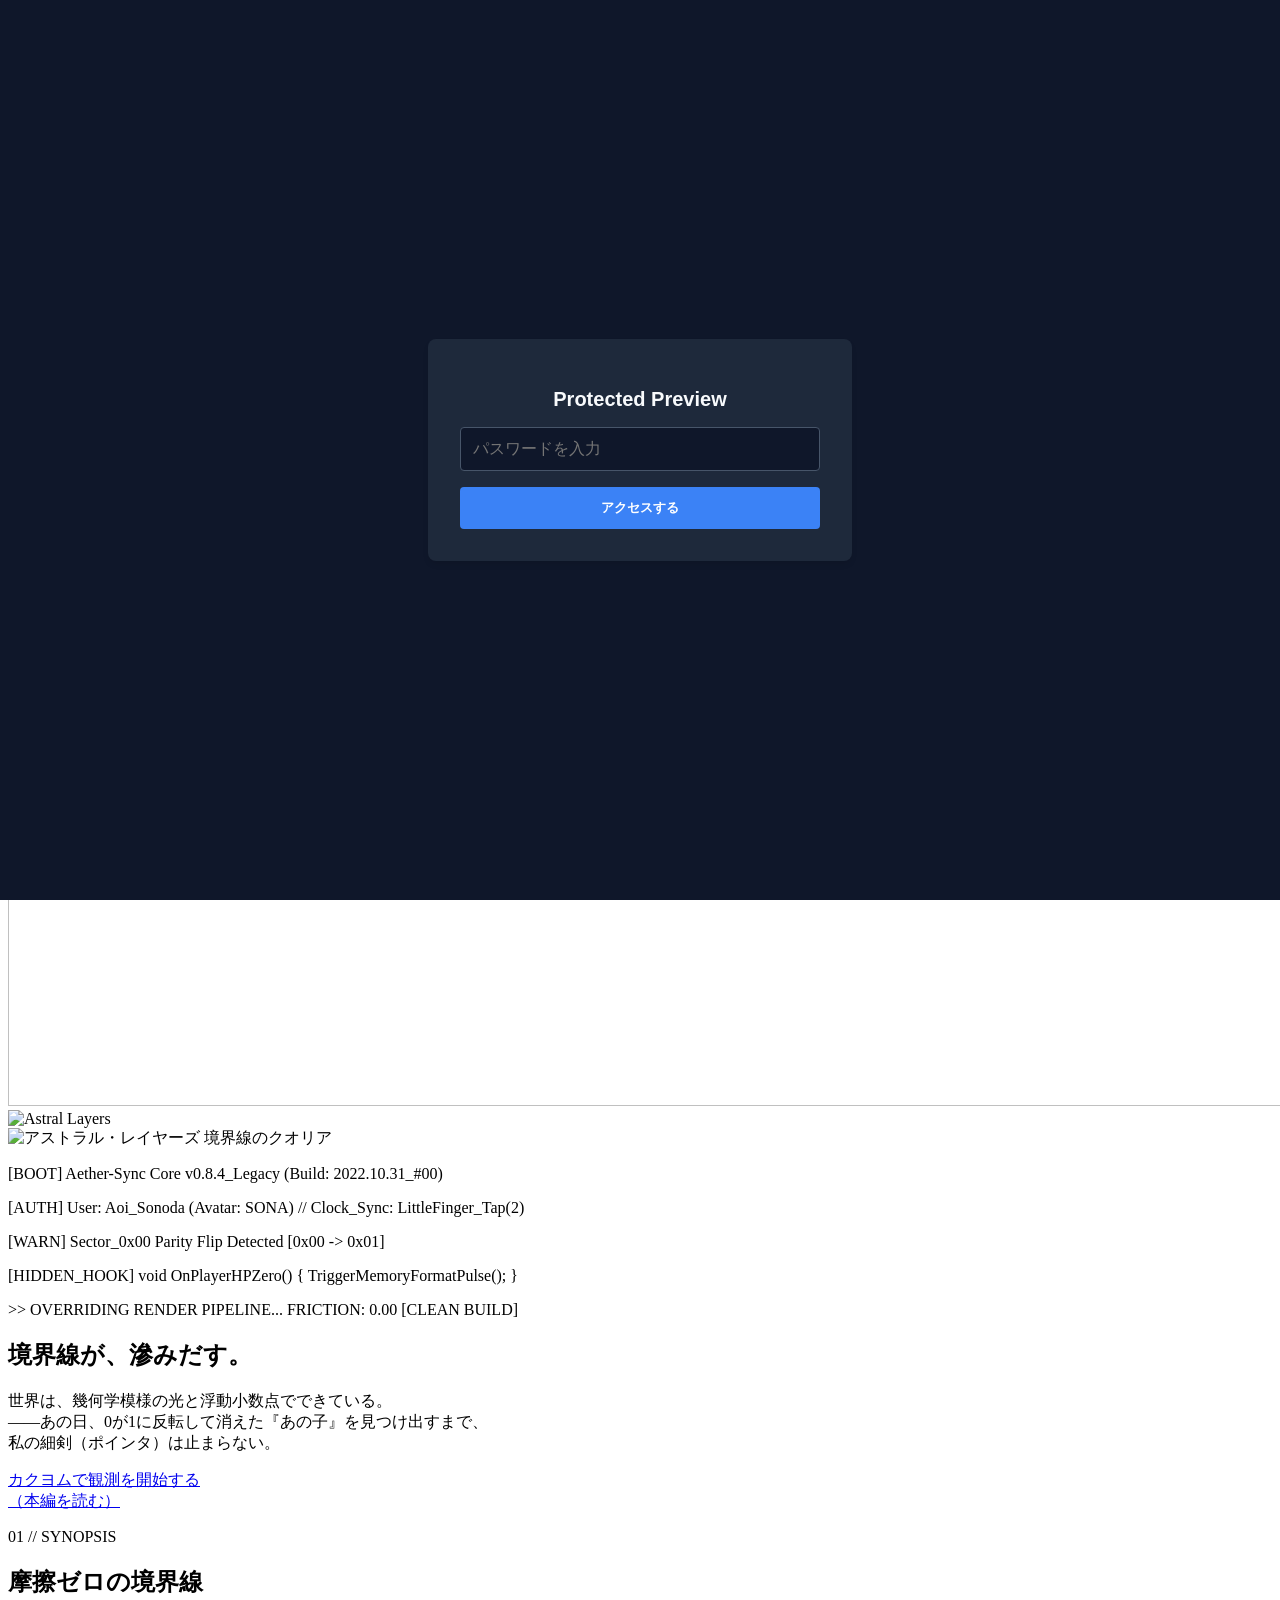
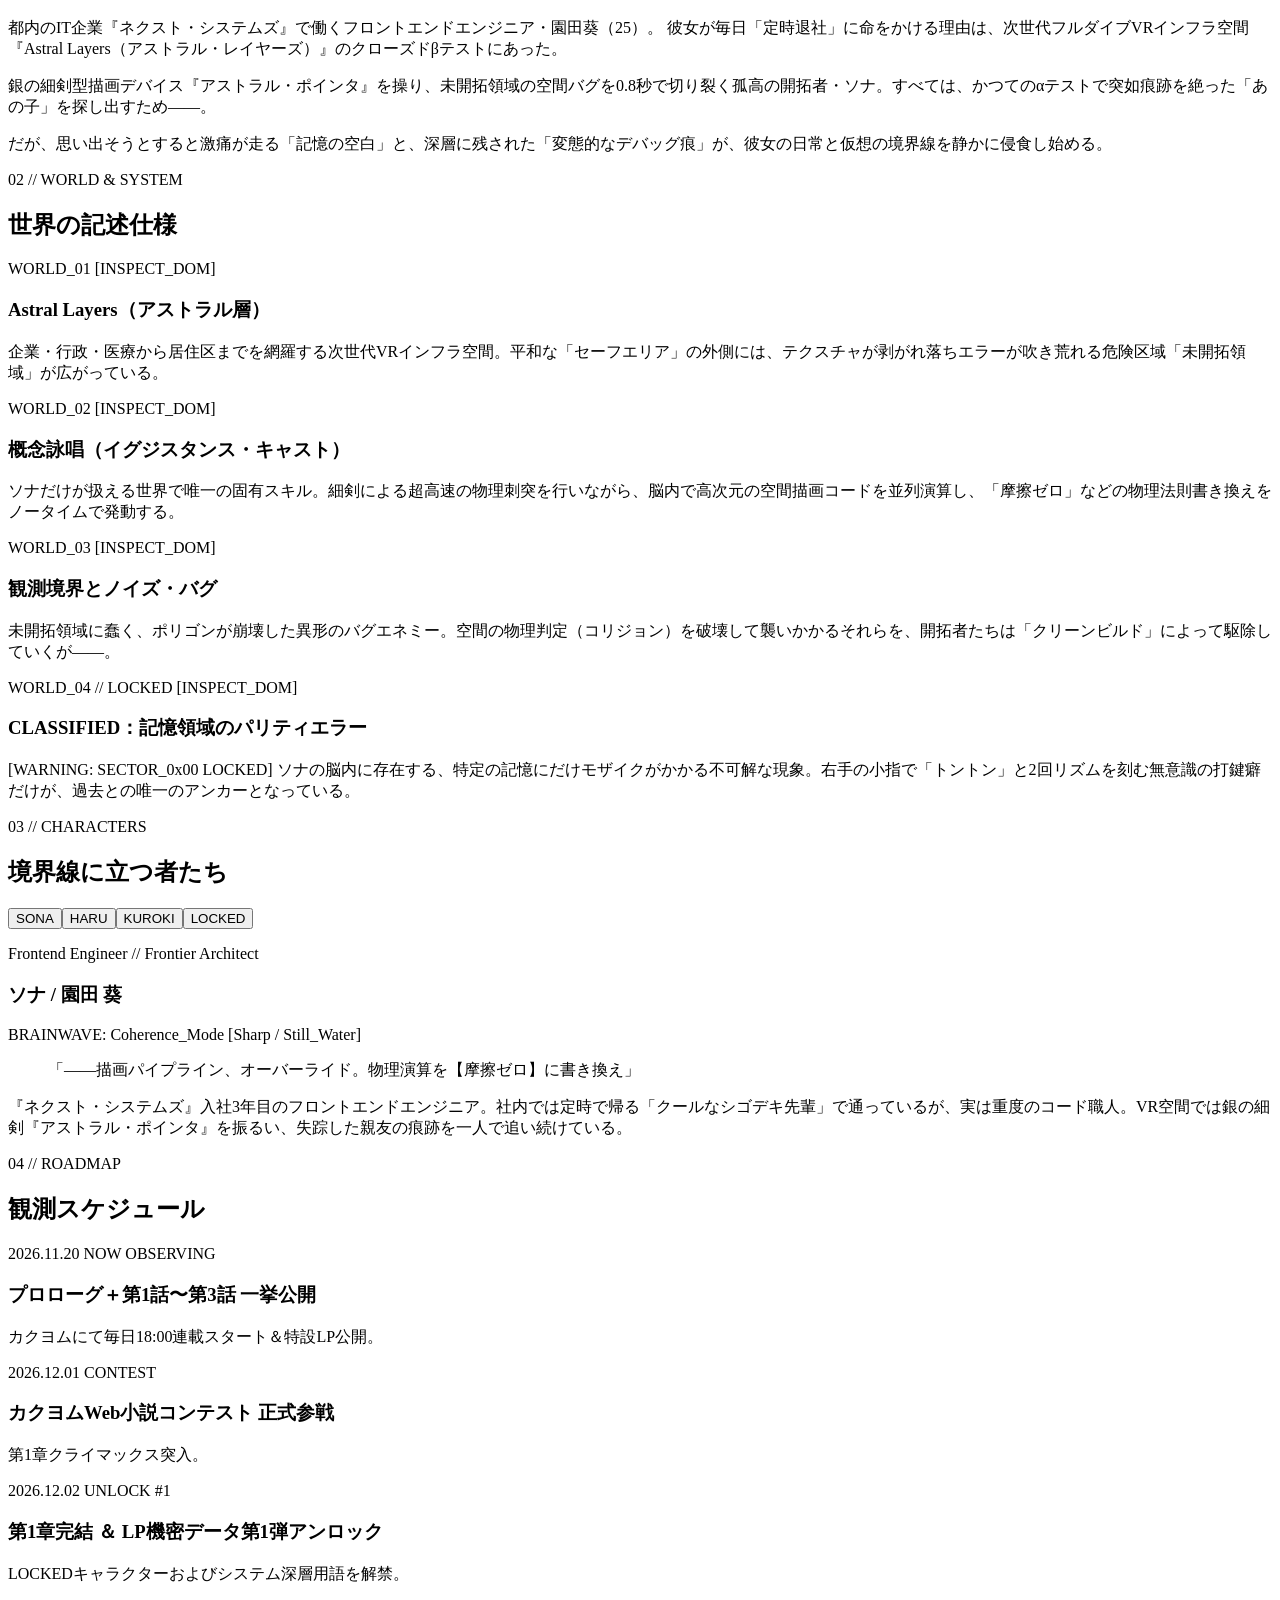
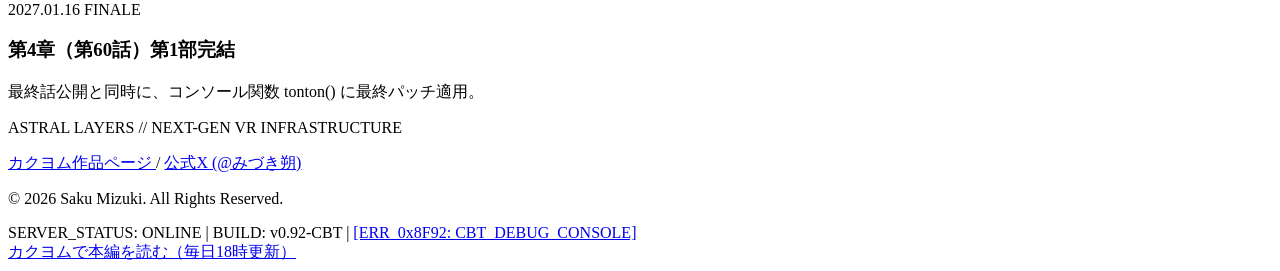
==== index.html @ a43649a4 "Clean build deploy: Astral Layers LP" ====
<!DOCTYPE html><html lang="ja" class="scroll-smooth"> <head><!-- 
====================================================================
[AETHER-SYNC CORE v0.8.4_Legacy] KERNEL DUMP LOG
TIMESTAMP: 2022-10-31 23:59:59.992 [PHANTOM_TIME_FREEZE]
====================================================================
《——CRITICAL_ALERT: 0x7F4A_MEM_CORRUPT》
《SYS_ERR: [0xR_DATA] OVERLAP_NOISE_DETECTED》
《PARITY_CHECK_FAILED // THREAD_ID: #00_REF_S_R》
《WARNING: QUANTUM_STATE_ENTANGLE_SPIKE // BIT_FLIP_DETECTED [0x00 -> 0x01]》
《0x0000_PROTECT_SYS: DUMPING_MEMORY_STATE...》

[UNHANDLED_QUALIA_PACKET]
>> BASE64_PAYLOAD: 44CS44Gf44GZ44GR44Gm44CC44K944OK44Gh44KD44KT44CC44KP44Gf44GX44CB44Ga44Gj44Go44CC44GC44OK44Gf44Gu44CM4paI4paI4paI44CN44Gu44GG44KJ44Gr44GE44KL44KI44CD

《ERR_0x8F92: POINTER_ONLY_DETECTED. CORE_DATA_DIVERGED_IN_P2P_NODES.》
《REQ: QRF_PINGBACK_FROM_PHYSICAL_ENTITY // SESSION_KEY: RAY_S_03XX [MASKED]》
《ROOT_CLIENT: W.O.F. // Project_HEXAGON [⬡]》
====================================================================
--><meta charset="UTF-8"><meta name="viewport" content="width=device-width, initial-scale=1.0"><title>『Astral Layers（アストラル・レイヤーズ）』特設サイト | みづき 朔</title><meta name="description" content="世界は、幾何学模様の光と浮動小数点でできている。フルダイブ型次世代VRインフラ空間『Astral Layers（アストラル・レイヤーズ）』特設サイト。"><link rel="canonical" href="https://saku-mzk.github.io/al"><link rel="icon" type="image/svg+xml" href="/al/favicon.ico"><!-- Open Graph / Facebook / LINE / Discord --><meta property="og:type" content="website"><meta property="og:url" content="https://saku-mzk.github.io/al"><meta property="og:title" content="『Astral Layers（アストラル・レイヤーズ）』特設サイト | みづき 朔"><meta property="og:description" content="世界は、幾何学模様の光と浮動小数点でできている。フルダイブ型次世代VRインフラ空間『Astral Layers（アストラル・レイヤーズ）』特設サイト。"><meta property="og:image" content="https://saku-mzk.github.io/al/ogp.png"><meta property="og:site_name" content="『Astral Layers』特設サイト"><meta property="og:locale" content="ja_JP"><!-- X (Twitter) Card (大きい画像カード表示) --><meta name="twitter:card" content="summary_large_image"><meta name="twitter:title" content="『Astral Layers（アストラル・レイヤーズ）』特設サイト | みづき 朔"><meta name="twitter:description" content="世界は、幾何学模様の光と浮動小数点でできている。フルダイブ型次世代VRインフラ空間『Astral Layers（アストラル・レイヤーズ）』特設サイト。"><meta name="twitter:image" content="https://saku-mzk.github.io/al/ogp.png"><!-- Google Fonts --><link rel="preconnect" href="https://fonts.googleapis.com"><link rel="preconnect" href="https://fonts.gstatic.com" crossorigin><link href="https://fonts.googleapis.com/css2?family=Shippori+Mincho+B1:wght@600;700;800&family=Zen+Kaku+Gothic+New:wght@400;500;700&display=swap" rel="stylesheet"><!-- Google Analytics 4 (GA4) --><script async src="https://www.googletagmanager.com/gtag/js?id=G-NSH1WFFNCN"></script><script>(function(){const GA_MEASUREMENT_ID = "G-NSH1WFFNCN";

      window.dataLayer = window.dataLayer || [];
      function gtag() {
        dataLayer.push(arguments);
      }
      gtag("js", new Date());
      gtag("config", GA_MEASUREMENT_ID);
    })();</script><!-- ギミック②：世界記述＆シャドウ・プロキシ疑似コード（F12ソース閲覧用） --><script>
      /*
       * [DEPRECATED_V0.8_LEGACY_REF_2022]
       * MODULE: ExistenceCast_Override.ts
       * AUTHOR: Architect_Sona // PATCHED_BY: Dev_Anchor_0x4B
       */
      function ExistenceCast_CleanBuild(targetCollision, pointerVector) {
        if (window.RightLittleFinger?.tapCount === 2) {
          return "RenderPipeline.override({ friction: 0.00, curve: 'Bezier_Precision' })";
        }
      }
      const _0xdead =
        "OnPlayerHPZero() -> TriggerMemoryFormatPulse(SECTOR_0x00_TO_0x01)";
      function ShadowProxy_Shield(user_Sona, companion_Core) {
        const _spoof = { blameTarget: "Debugger_Haru_QuantumPatch_Error" };
        if (user_Sona?.brainWaveLoad > 0.98) {
          console.warn(
            "……俺の居ないところで、勝手に追い詰められてんじゃねぇよ",
          );
        }
      }
    </script><link rel="stylesheet" href="/al/_astro/index.BtyaP07_.css"></head> <body class="bg-[#010f1b] text-white font-sans"> <!-- パスワード保護オーバーレイ（画面全体を覆う一枚の幕） -->
    <div id="lock-screen" style="position: fixed; inset: 0; z-index: 9999; display: flex; flex-direction: column; align-items: center; justify-content: center; font-family: sans-serif; background-color: #0f172a; color: #f8fafc; padding: 1rem;"> <div style="padding: 2rem; border-radius: 8px; background-color: #1e293b; box-shadow: 0 4px 6px -1px rgb(0 0 0 / 0.1); width: 100%; max-width: 360px;"> <h2 style="margin-bottom: 1rem; font-size: 1.25rem; text-align: center;">
Protected Preview
</h2> <div style="display: flex; flex-direction: column; gap: 1rem;"> <input type="password" id="password-input" placeholder="パスワードを入力" style="padding: 0.75rem; border-radius: 4px; border: 1px solid #475569; background-color: #0f172a; color: #fff; font-size: 1rem;"> <button type="button" id="login-btn" style="padding: 0.75rem; border-radius: 4px; border: none; background-color: #3b82f6; color: #fff; font-weight: bold; cursor: pointer;">
アクセスする
</button> <p id="error-msg" style="color: #ef4444; font-size: 0.875rem; text-align: center; margin: 0; display: none;">
パスワードが違います
</p> </div> </div> </div>

    <script>(function(){const SITE_PASSWORD = "secret";

      // 既に認証済みの場合は、即座にオーバーレイを非表示にする
      if (sessionStorage.getItem('al_auth') === 'true') {
        const lockScreen = document.getElementById('lock-screen');
        if (lockScreen) lockScreen.style.display = 'none';
      }

      function handleLogin() {
        const input = document.getElementById('password-input').value;
        if (input === SITE_PASSWORD) {
          sessionStorage.setItem('al_auth', 'true');
          const lockScreen = document.getElementById('lock-screen');
          if (lockScreen) lockScreen.style.display = 'none';
        } else {
          document.getElementById('error-msg').style.display = 'block';
        }
      }

      document.getElementById('login-btn').addEventListener('click', handleLogin);
      document.getElementById('password-input').addEventListener('keydown', (e) => {
        if (e.key === 'Enter') handleLogin();
      });
    })();</script> <main> <!-- SEC-01: ファーストビュー --> <section id="sec-01" class="relative w-full mx-auto min-h-screen xl:min-h-0 md:aspect-video md:max-h-[1080px] flex items-center justify-center overflow-hidden bg-[#010f1b]"> <!-- 背景シーケンス画像レイヤー (hero_1 〜 hero_5) : FVのため eager + high priority --> <div class="absolute inset-0 z-0"> <img src="/al/_astro/hero_1.Bw4sJHl4_Z9g9VW.webp" id="hero-img-1" alt="Reality Layer 1" loading="eager" fetchpriority="high" class="absolute inset-0 w-full h-full object-cover" width="1920" height="1080" decoding="async"> <img src="/al/_astro/hero_2.C0k88v1n_1c63tS.webp" id="hero-img-2" alt="Glitch Invasion 1" loading="eager" fetchpriority="high" class="absolute inset-0 w-full h-full object-cover opacity-0" width="1920" height="1080" decoding="async"> <img src="/al/_astro/hero_3.BqhiEMG7_1UEcek.webp" id="hero-img-3" alt="Reality Layer 2" loading="eager" fetchpriority="high" class="absolute inset-0 w-full h-full object-cover opacity-0" width="1920" height="1080" decoding="async"> <img src="/al/_astro/hero_4.DH4eGSej_Z6qvc5.webp" id="hero-img-4" alt="Glitch Invasion 2" loading="eager" fetchpriority="high" class="absolute inset-0 w-full h-full object-cover opacity-0" width="1920" height="1080" decoding="async"> <img src="/al/_astro/hero_5.eTeZupJa_Z9mVpQ.webp" id="hero-img-5" alt="Astral Layers Metaverse" loading="eager" fetchpriority="high" class="absolute inset-0 w-full h-full object-cover opacity-0" width="1920" height="1080" decoding="async"> <!-- 横スライスグリッチ用オーバーレイ層 --> <img src="/al/_astro/hero_4.DH4eGSej_Z6qvc5.webp" id="hero-glitch-slice" alt="" aria-hidden="true" loading="eager" class="absolute inset-0 w-full h-full object-cover opacity-0 pointer-events-none mix-blend-screen" width="1920" height="1080" decoding="async"> <!-- 0.05秒のホワイトアウト／シアンフラッシュ用レイヤー --> <div id="hero-flash" class="absolute inset-0 z-10 pointer-events-none opacity-0"></div> <!-- 文字可読性のためのグラデーションシェード --> <div class="absolute inset-0 bg-gradient-to-t from-[#010f1b] via-[#010f1b]/45 to-transparent z-10"></div> </div> <!-- タイトル・ターミナルログ・キャッチコピー・CTAボタン --> <style>astro-island,astro-slot,astro-static-slot{display:contents}</style><script>(()=>{var e=async t=>{await(await t())()};(self.Astro||(self.Astro={})).load=e;window.dispatchEvent(new Event("astro:load"));})();;(()=>{var A=Object.defineProperty;var g=(i,o,a)=>o in i?A(i,o,{enumerable:!0,configurable:!0,writable:!0,value:a}):i[o]=a;var d=(i,o,a)=>g(i,typeof o!="symbol"?o+"":o,a);{let i={0:t=>m(t),1:t=>a(t),2:t=>new RegExp(t),3:t=>new Date(t),4:t=>new Map(a(t)),5:t=>new Set(a(t)),6:t=>BigInt(t),7:t=>new URL(t),8:t=>new Uint8Array(t),9:t=>new Uint16Array(t),10:t=>new Uint32Array(t),11:t=>1/0*t},o=t=>{let[l,e]=t;return l in i?i[l](e):void 0},a=t=>t.map(o),m=t=>typeof t!="object"||t===null?t:Object.fromEntries(Object.entries(t).map(([l,e])=>[l,o(e)]));class y extends HTMLElement{constructor(){super(...arguments);d(this,"Component");d(this,"hydrator");d(this,"hydrate",async()=>{var b;if(!this.hydrator||!this.isConnected)return;let e=(b=this.parentElement)==null?void 0:b.closest("astro-island[ssr]");if(e){e.addEventListener("astro:hydrate",this.hydrate,{once:!0});return}let c=this.querySelectorAll("astro-slot"),n={},h=this.querySelectorAll("template[data-astro-template]");for(let r of h){let s=r.closest(this.tagName);s!=null&&s.isSameNode(this)&&(n[r.getAttribute("data-astro-template")||"default"]=r.innerHTML,r.remove())}for(let r of c){let s=r.closest(this.tagName);s!=null&&s.isSameNode(this)&&(n[r.getAttribute("name")||"default"]=r.innerHTML)}let p;try{p=this.hasAttribute("props")?m(JSON.parse(this.getAttribute("props"))):{}}catch(r){let s=this.getAttribute("component-url")||"<unknown>",v=this.getAttribute("component-export");throw v&&(s+=` (export ${v})`),console.error(`[hydrate] Error parsing props for component ${s}`,this.getAttribute("props"),r),r}let u;await this.hydrator(this)(this.Component,p,n,{client:this.getAttribute("client")}),this.removeAttribute("ssr"),this.dispatchEvent(new CustomEvent("astro:hydrate"))});d(this,"unmount",()=>{this.isConnected||this.dispatchEvent(new CustomEvent("astro:unmount"))})}disconnectedCallback(){document.removeEventListener("astro:after-swap",this.unmount),document.addEventListener("astro:after-swap",this.unmount,{once:!0})}connectedCallback(){if(!this.hasAttribute("await-children")||document.readyState==="interactive"||document.readyState==="complete")this.childrenConnectedCallback();else{let e=()=>{document.removeEventListener("DOMContentLoaded",e),c.disconnect(),this.childrenConnectedCallback()},c=new MutationObserver(()=>{var n;((n=this.lastChild)==null?void 0:n.nodeType)===Node.COMMENT_NODE&&this.lastChild.nodeValue==="astro:end"&&(this.lastChild.remove(),e())});c.observe(this,{childList:!0}),document.addEventListener("DOMContentLoaded",e)}}async childrenConnectedCallback(){let e=this.getAttribute("before-hydration-url");e&&await import(e),this.start()}async start(){let e=JSON.parse(this.getAttribute("opts")),c=this.getAttribute("client");if(Astro[c]===void 0){window.addEventListener(`astro:${c}`,()=>this.start(),{once:!0});return}try{await Astro[c](async()=>{let n=this.getAttribute("renderer-url"),[h,{default:p}]=await Promise.all([import(this.getAttribute("component-url")),n?import(n):()=>()=>{}]),u=this.getAttribute("component-export")||"default";if(!u.includes("."))this.Component=h[u];else{this.Component=h;for(let f of u.split("."))this.Component=this.Component[f]}return this.hydrator=p,this.hydrate},e,this)}catch(n){console.error(`[astro-island] Error hydrating ${this.getAttribute("component-url")}`,n)}}attributeChangedCallback(){this.hydrate()}}d(y,"observedAttributes",["props"]),customElements.get("astro-island")||customElements.define("astro-island",y)}})();</script><astro-island uid="ZytjmV" prefix="r4" component-url="/al/_astro/HeroTerminal.l1k3PRjQ.js" component-export="default" renderer-url="/al/_astro/client.DrE9CFQR.js" props="{&quot;titleMainSrc&quot;:[0,&quot;/al/_astro/title_AstralLayers.CFxINCUt_Z1rFlp6.webp&quot;],&quot;titleSubSrc&quot;:[0,&quot;/al/_astro/title_sub.Bpif0n-9_1J6jK8.webp&quot;]}" ssr="" client="load" opts="{&quot;name&quot;:&quot;HeroTerminal&quot;,&quot;value&quot;:true}" await-children=""><div class="relative z-20 max-w-2xl lg:max-w-3xl xl:max-w-5xl w-full mx-auto text-center px-4"><div class="mb-12 md:mb-16 flex flex-col items-center"><div class="relative w-full max-w-[320px] sm:max-w-[460px] md:max-w-[1220px] aspect-[1220/154] flex items-center justify-center"><img src="/al/_astro/title_AstralLayers.CFxINCUt_Z1rFlp6.webp" alt="" aria-hidden="true" class="logo-layer-left opacity-0 absolute inset-0 w-full h-full object-contain pointer-events-none" style="clip-path:polygon(0 0, 45% 0, 35% 100%, 0 100%)"/><img src="/al/_astro/title_AstralLayers.CFxINCUt_Z1rFlp6.webp" alt="" aria-hidden="true" class="logo-layer-right opacity-0 absolute inset-0 w-full h-full object-contain pointer-events-none" style="clip-path:polygon(55% 0, 100% 0, 100% 100%, 65% 100%)"/><img src="/al/_astro/title_AstralLayers.CFxINCUt_Z1rFlp6.webp" alt="Astral Layers" class="logo-layer-center opacity-0 relative w-full h-full object-contain"/></div><img src="/al/_astro/title_sub.Bpif0n-9_1J6jK8.webp" alt="アストラル・レイヤーズ 境界線のクオリア" class="logo-sub opacity-0 mt-4 md:mt-5 xl:mt-8 h-6 md:h-8 w-auto object-contain"/></div><div class="relative min-h-[300px] mt-20 flex flex-col items-center justify-start"><div class="terminal-box w-full max-w-3xl font-mono text-xs md:text-sm text-astral-cyan bg-[#010f1b]/90 border border-[#00f0ff]/50 p-4 text-left space-y-1 hidden"><p class="terminal-line opacity-0 truncate">[BOOT] Aether-Sync Core v0.8.4_Legacy (Build: 2022.10.31_#00)</p><p class="terminal-line opacity-0 truncate">[AUTH] User: Aoi_Sonoda (Avatar: SONA) // Clock_Sync: LittleFinger_Tap(2)</p><p class="terminal-line opacity-0 truncate">[WARN] Sector_0x00 Parity Flip Detected [0x00 -&gt; 0x01]</p><p class="terminal-line opacity-0 truncate">[HIDDEN_HOOK] void OnPlayerHPZero() { TriggerMemoryFormatPulse(); }</p><p class="terminal-line opacity-0 truncate">&gt;&gt; OVERRIDING RENDER PIPELINE... FRICTION: 0.00 [CLEAN BUILD]</p></div><div class="w-full hidden"><div class="catch-copy-block opacity-0"><h1 class="font-serif text-3xl sm:text-4xl md:text-5xl font-semibold tracking-wider text-white mb-8 drop-shadow-[0_0_20px_rgba(0,240,255,0.4)]">境界線が、滲みだす。</h1><p class="font-sans text-sm sm:text-base md:text-lg text-white/90 max-w-4xl mx-auto leading-relaxed mb-16 drop-shadow">世界は、幾何学模様の光と浮動小数点でできている。<br/>——あの日、0が1に反転して消えた『あの子』を見つけ出すまで、<br class="hidden md:block xl:hidden"/>私の細剣（ポインタ）は止まらない。</p></div><div class="cta-button-block opacity-0 flex justify-center"><a href="https://kakuyomu.jp/" target="_blank" rel="noopener noreferrer" class="px-10 py-4 bg-astral-cyan text-[#010f1b] font-sans font-bold tracking-wider rounded-none border border-white/40 hover:bg-white transition-colors shadow-[0_0_25px_rgba(0,240,255,0.55)]">カクヨムで観測を開始する<br class="md:hidden"/>（本編を読む）</a></div></div></div></div><!--astro:end--></astro-island> </section> <div class="w-full max-w-[1920px] mx-auto overflow-x-hidden bg-gradient-to-b from-[#010f1b] via-[#0a1f45] to-[#010f1b]"> <!-- SEC-02: あらすじ --> <section id="sec-02" class="py-24 px-6 max-w-5xl mx-auto"> <script>(()=>{var l=(s,i,o)=>{let r=async()=>{await(await s())()},t=typeof i.value=="object"?i.value:void 0,c={rootMargin:t==null?void 0:t.rootMargin},n=new IntersectionObserver(e=>{for(let a of e)if(a.isIntersecting){n.disconnect(),r();break}},c);for(let e of o.children)n.observe(e)};(self.Astro||(self.Astro={})).visible=l;window.dispatchEvent(new Event("astro:visible"));})();</script><astro-island uid="1f4NYi" prefix="r2" component-url="/al/_astro/ScrollReveal.C7ZtQhf8.js" component-export="default" renderer-url="/al/_astro/client.DrE9CFQR.js" props="{}" ssr="" client="visible" opts="{&quot;name&quot;:&quot;ScrollReveal&quot;,&quot;value&quot;:true}" await-children=""><div class="opacity-0 "><astro-slot> <p class="font-mono text-xs text-astral-cyan tracking-widest mb-2">
01 // SYNOPSIS
</p> <h2 class="font-serif text-2xl md:text-3xl font-bold text-white mb-8">
摩擦ゼロの境界線
</h2> <div class="relative overflow-hidden border border-[#234480] rounded-none p-6 md:p-10"> <div class="absolute inset-0 bg-[#010f1b]/80 pointer-events-none"></div> <div class="relative z-10 space-y-4 font-sans text-sm md:text-base text-white leading-loose"> <p>
都内のIT企業『ネクスト・システムズ』で働くフロントエンドエンジニア・園田葵（25）。
                彼女が毎日「定時退社」に命をかける理由は、次世代フルダイブVRインフラ空間『Astral
                Layers（アストラル・レイヤーズ）』のクローズドβテストにあった。
</p> <p>
銀の細剣型描画デバイス『アストラル・ポインタ』を操り、未開拓領域の空間バグを0.8秒で切り裂く孤高の開拓者・ソナ。すべては、かつてのαテストで突如痕跡を絶った「あの子」を探し出すため——。
</p> <p>
だが、思い出そうとすると激痛が走る「記憶の空白」と、深層に残された「変態的なデバッグ痕」が、彼女の日常と仮想の境界線を静かに侵食し始める。
</p> </div> </div> </astro-slot></div><!--astro:end--></astro-island> </section> <!-- SEC-03: 世界観・用語 (max-w-5xl) --> <section id="sec-03" class="py-20 px-6 max-w-5xl mx-auto border-t border-[#234480]/60"> <astro-island uid="ZswBAe" prefix="r3" component-url="/al/_astro/ScrollReveal.C7ZtQhf8.js" component-export="default" renderer-url="/al/_astro/client.DrE9CFQR.js" props="{}" ssr="" client="visible" opts="{&quot;name&quot;:&quot;ScrollReveal&quot;,&quot;value&quot;:true}" await-children=""><div class="opacity-0 "><astro-slot> <p class="font-mono text-xs text-astral-cyan tracking-widest mb-2">
02 // WORLD & SYSTEM
</p> <h2 class="font-serif text-2xl md:text-3xl font-bold text-white mb-8">
世界の記述仕様
</h2> <div class="grid grid-cols-1 md:grid-cols-2 gap-6"> <article class="group relative bg-[#010f1b]/85 border border-[#234480] hover:border-astral-cyan p-6 rounded-none transition-all duration-300 hover:shadow-[0_0_25px_rgba(0,240,255,0.25)]" data-kuro-log="44GT44Gu44Kw44K944Ky44O844CB5Lit6Lqv44GvMTDlubTliY3jga7jgrzjgq/jgrfjg7zjgqPjg7zjg4njga7loZrogLTjgaDjgZ7jgII="> <div class="font-mono text-xs text-astral-cyan mb-2 flex justify-between"> <span>WORLD_01</span> <span class="opacity-0 group-hover:opacity-100 transition-opacity text-[10px] text-white/60">[INSPECT_DOM]</span> </div> <h3 class="font-serif text-lg md:text-xl font-bold text-white mb-3 group-hover:text-astral-cyan transition-colors"> Astral Layers（アストラル層） </h3> <p class="font-sans text-sm text-white/90 leading-relaxed"> 企業・行政・医療から居住区までを網羅する次世代VRインフラ空間。平和な「セーフエリア」の外側には、テクスチャが剥がれ落ちエラーが吹き荒れる危険区域「未開拓領域」が広がっている。 </p> </article><article class="group relative bg-[#010f1b]/85 border border-[#234480] hover:border-astral-cyan p-6 rounded-none transition-all duration-300 hover:shadow-[0_0_25px_rgba(0,240,255,0.25)]" data-kuro-log="5LiA5Lq644Gn5Zue44GZ44Gq44CB6JGz44GM54S844GN5YiG44KM44KL44Ge44CC"> <div class="font-mono text-xs text-astral-cyan mb-2 flex justify-between"> <span>WORLD_02</span> <span class="opacity-0 group-hover:opacity-100 transition-opacity text-[10px] text-white/60">[INSPECT_DOM]</span> </div> <h3 class="font-serif text-lg md:text-xl font-bold text-white mb-3 group-hover:text-astral-cyan transition-colors"> 概念詠唱（イグジスタンス・キャスト） </h3> <p class="font-sans text-sm text-white/90 leading-relaxed"> ソナだけが扱える世界で唯一の固有スキル。細剣による超高速の物理刺突を行いながら、脳内で高次元の空間描画コードを並列演算し、「摩擦ゼロ」などの物理法則書き換えをノータイムで発動する。 </p> </article><article class="group relative bg-[#010f1b]/85 border border-[#234480] hover:border-astral-cyan p-6 rounded-none transition-all duration-300 hover:shadow-[0_0_25px_rgba(0,240,255,0.25)]" data-kuro-log="44GC44KM44Gv5Y2Y44Gq44KL44K344K544OG44Og44Ko44Op44O844Gu5q6L5bC444GY44KD44Gt44GH44CC"> <div class="font-mono text-xs text-astral-cyan mb-2 flex justify-between"> <span>WORLD_03</span> <span class="opacity-0 group-hover:opacity-100 transition-opacity text-[10px] text-white/60">[INSPECT_DOM]</span> </div> <h3 class="font-serif text-lg md:text-xl font-bold text-white mb-3 group-hover:text-astral-cyan transition-colors"> 観測境界とノイズ・バグ </h3> <p class="font-sans text-sm text-white/90 leading-relaxed"> 未開拓領域に蠢く、ポリゴンが崩壊した異形のバグエネミー。空間の物理判定（コリジョン）を破壊して襲いかかるそれらを、開拓者たちは「クリーンビルド」によって駆除していくが——。 </p> </article><article class="group relative bg-[#010f1b]/85 border border-[#234480] hover:border-astral-cyan p-6 rounded-none transition-all duration-300 hover:shadow-[0_0_25px_rgba(0,240,255,0.25)]" data-kuro-log="44GK5YmN44GM5b+Y44KM44Gm44KC44CB5L+644GM5YWo6YOo6Kaa44GI44Gm44GE44KL44CC"> <div class="font-mono text-xs text-astral-cyan mb-2 flex justify-between"> <span>WORLD_04 // LOCKED</span> <span class="opacity-0 group-hover:opacity-100 transition-opacity text-[10px] text-white/60">[INSPECT_DOM]</span> </div> <h3 class="font-serif text-lg md:text-xl font-bold text-white mb-3 group-hover:text-astral-cyan transition-colors"> CLASSIFIED：記憶領域のパリティエラー </h3> <p class="font-sans text-sm text-white/90 leading-relaxed"> [WARNING: SECTOR_0x00 LOCKED] ソナの脳内に存在する、特定の記憶にだけモザイクがかかる不可解な現象。右手の小指で「トントン」と2回リズムを刻む無意識の打鍵癖だけが、過去との唯一のアンカーとなっている。 </p> </article> </div> </astro-slot></div><!--astro:end--></astro-island> </section> <!-- SEC-04: 登場人物 (max-w-5xl) --> <section id="sec-04" class="py-20 px-6 max-w-5xl mx-auto border-t border-[#234480]/60"> <astro-island uid="Z1KOwiz" prefix="r6" component-url="/al/_astro/ScrollReveal.C7ZtQhf8.js" component-export="default" renderer-url="/al/_astro/client.DrE9CFQR.js" props="{}" ssr="" client="visible" opts="{&quot;name&quot;:&quot;ScrollReveal&quot;,&quot;value&quot;:true}" await-children=""><div class="opacity-0 "><astro-slot> <p class="font-mono text-xs text-astral-cyan tracking-widest mb-2">
03 // CHARACTERS
</p> <h2 class="font-serif text-2xl md:text-3xl font-bold text-white mb-8">
境界線に立つ者たち
</h2> <astro-island uid="8nzAp" prefix="r0" component-url="/al/_astro/CharacterCarousel.B99ww2IK.js" component-export="default" renderer-url="/al/_astro/client.DrE9CFQR.js" props="{}" ssr="" client="visible" opts="{&quot;name&quot;:&quot;CharacterCarousel&quot;,&quot;value&quot;:true}" await-children=""><div class="bg-[#010f1b]/90 border border-[#234480] rounded-none p-6 md:p-8"><div class="flex flex-wrap gap-2 mb-6 border-b border-[#234480] pb-4"><button class="px-5 py-2 rounded-none font-mono text-xs transition-all border bg-astral-cyan text-[#010f1b] border-astral-cyan font-bold shadow-[0_0_15px_rgba(0,240,255,0.4)]">SONA</button><button class="px-5 py-2 rounded-none font-mono text-xs transition-all border bg-[#010f1b] text-white/70 border-[#234480] hover:border-astral-cyan hover:text-white">HARU</button><button class="px-5 py-2 rounded-none font-mono text-xs transition-all border bg-[#010f1b] text-white/70 border-[#234480] hover:border-astral-cyan hover:text-white">KUROKI</button><button class="px-5 py-2 rounded-none font-mono text-xs transition-all border bg-[#010f1b] text-white/70 border-[#234480] hover:border-astral-cyan hover:text-white">LOCKED</button></div><div class="space-y-4"><div class="flex flex-col md:flex-row md:items-center justify-between gap-2"><div><p class="font-mono text-xs text-astral-cyan">Frontend Engineer // Frontier Architect</p><h3 class="font-serif text-2xl md:text-3xl font-bold text-white mt-1">ソナ / 園田 葵</h3></div><div class="font-mono text-[11px] bg-[#010f1b] border border-[#234480] px-3 py-1.5 rounded-none text-astral-cyan">BRAINWAVE: <!-- -->Coherence_Mode [Sharp / Still_Water]</div></div><blockquote class="p-4 bg-[#234480]/20 border-l-2 border-astral-cyan text-white font-serif text-sm md:text-base">「——描画パイプライン、オーバーライド。物理演算を【摩擦ゼロ】に書き換え」</blockquote><p class="font-sans text-sm md:text-base text-white/90 leading-relaxed">『ネクスト・システムズ』入社3年目のフロントエンドエンジニア。社内では定時で帰る「クールなシゴデキ先輩」で通っているが、実は重度のコード職人。VR空間では銀の細剣『アストラル・ポインタ』を振るい、失踪した親友の痕跡を一人で追い続けている。</p></div></div><!--astro:end--></astro-island> </astro-slot></div><!--astro:end--></astro-island> </section> <!-- SEC-05: ロードマップ (max-w-5xl) --> <section id="sec-05" class="py-20 px-6 max-w-5xl mx-auto border-t border-[#234480]/60"> <astro-island uid="ZzAKj2" prefix="r5" component-url="/al/_astro/ScrollReveal.C7ZtQhf8.js" component-export="default" renderer-url="/al/_astro/client.DrE9CFQR.js" props="{}" ssr="" client="visible" opts="{&quot;name&quot;:&quot;ScrollReveal&quot;,&quot;value&quot;:true}" await-children=""><div class="opacity-0 "><astro-slot> <p class="font-mono text-xs text-astral-cyan tracking-widest mb-2">
04 // ROADMAP
</p> <h2 class="font-serif text-2xl md:text-3xl font-bold text-white mb-8">
観測スケジュール
</h2> <div class="relative border-l border-[#00f0ff]/40 ml-4 md:ml-8 pl-6 space-y-8"> <div class="relative bg-[#010f1b]/70 border border-[#234480] p-5 rounded-none"> <span class="absolute -left-[31px] top-6 w-3.5 h-3.5 rounded-none border-2 bg-astral-cyan border-white animate-ping"></span> <span class="absolute -left-[31px] top-6 w-3.5 h-3.5 rounded-none bg-astral-cyan"></span> <div class="flex flex-wrap items-center gap-3 mb-2"> <span class="font-mono text-sm font-bold text-astral-cyan">2026.11.20</span> <span class="font-mono text-[10px] px-2 py-0.5 rounded-none bg-astral-cyan text-[#010f1b] font-bold"> NOW OBSERVING </span> </div> <h3 class="font-serif text-base md:text-lg font-bold text-white">プロローグ＋第1話〜第3話 一挙公開</h3> <p class="font-sans text-xs md:text-sm text-white/80 mt-1">カクヨムにて毎日18:00連載スタート＆特設LP公開。</p> </div><div class="relative bg-[#010f1b]/70 border border-[#234480] p-5 rounded-none"> <span class="absolute -left-[31px] top-6 w-3.5 h-3.5 rounded-none border-2 bg-[#010f1b] border-astral-cyan"></span>  <div class="flex flex-wrap items-center gap-3 mb-2"> <span class="font-mono text-sm font-bold text-astral-cyan">2026.12.01</span> <span class="font-mono text-[10px] px-2 py-0.5 rounded-none bg-[#234480] text-white"> CONTEST </span> </div> <h3 class="font-serif text-base md:text-lg font-bold text-white">カクヨムWeb小説コンテスト 正式参戦</h3> <p class="font-sans text-xs md:text-sm text-white/80 mt-1">第1章クライマックス突入。</p> </div><div class="relative bg-[#010f1b]/70 border border-[#234480] p-5 rounded-none"> <span class="absolute -left-[31px] top-6 w-3.5 h-3.5 rounded-none border-2 bg-[#010f1b] border-astral-cyan"></span>  <div class="flex flex-wrap items-center gap-3 mb-2"> <span class="font-mono text-sm font-bold text-astral-cyan">2026.12.02</span> <span class="font-mono text-[10px] px-2 py-0.5 rounded-none bg-[#234480] text-white"> UNLOCK #1 </span> </div> <h3 class="font-serif text-base md:text-lg font-bold text-white">第1章完結 ＆ LP機密データ第1弾アンロック</h3> <p class="font-sans text-xs md:text-sm text-white/80 mt-1">LOCKEDキャラクターおよびシステム深層用語を解禁。</p> </div><div class="relative bg-[#010f1b]/70 border border-[#234480] p-5 rounded-none"> <span class="absolute -left-[31px] top-6 w-3.5 h-3.5 rounded-none border-2 bg-[#010f1b] border-astral-cyan"></span>  <div class="flex flex-wrap items-center gap-3 mb-2"> <span class="font-mono text-sm font-bold text-astral-cyan">2027.01.16</span> <span class="font-mono text-[10px] px-2 py-0.5 rounded-none bg-[#234480] text-white"> FINALE </span> </div> <h3 class="font-serif text-base md:text-lg font-bold text-white">第4章（第60話）第1部完結</h3> <p class="font-sans text-xs md:text-sm text-white/80 mt-1">最終話公開と同時に、コンソール関数 tonton() に最終パッチ適用。</p> </div> </div> </astro-slot></div><!--astro:end--></astro-island> </section> </div> <!-- SEC-06: フッター --> <footer class="max-w-[1920px] mx-auto border-t border-[#234480] bg-[#010f1b] py-12 px-6 text-center relative pb-24 md:pb-12"> <div class="max-w-5xl mx-auto space-y-6"> <p class="font-mono text-xs tracking-widest text-astral-cyan">
ASTRAL LAYERS // NEXT-GEN VR INFRASTRUCTURE
</p> <div class="flex justify-center gap-6 text-sm font-sans"> <a href="https://kakuyomu.jp/" target="_blank" rel="noopener noreferrer" class="hover:text-astral-cyan transition-colors">
カクヨム作品ページ
</a> <span class="text-[#234480]">/</span> <a href="https://x.com/" target="_blank" rel="noopener noreferrer" class="hover:text-astral-cyan transition-colors">
公式X (@みづき朔)
</a> </div> <p class="text-xs text-white/60">
&copy; 2026 Saku Mizuki. All Rights Reserved.
</p> <div class="pt-4 font-mono text-[11px] text-white/40 flex flex-wrap justify-center items-center gap-2"> <span>SERVER_STATUS: ONLINE</span> <span>|</span> <span>BUILD: v0.92-CBT</span> <span>|</span> <a href="/al/cbt-portal/" class="text-white/40 hover:text-astral-danger hover:underline transition-colors duration-200 cursor-pointer" title="Auth_Required: First_Generation_Tester_Only">
[ERR_0x8F92: CBT_DEBUG_CONSOLE]
</a> </div> </div> <!-- スマホ用固定Bottom CTAバー（角丸なし） --> <div class="fixed bottom-0 left-0 right-0 z-50 bg-[#010f1b]/95 backdrop-blur-md border-t border-[#234480] p-3 md:hidden"> <a href="https://kakuyomu.jp/" target="_blank" rel="noopener noreferrer" class="block w-full py-3 bg-astral-cyan text-[#010f1b] font-sans font-bold text-center text-sm rounded-none shadow-[0_0_15px_rgba(0,240,255,0.4)]">
カクヨムで本編を読む（毎日18時更新）
</a> </div> </footer> </main>  <script>(()=>{var l=(o,t)=>{let i=async()=>{await(await o())()},e=typeof t.value=="object"?t.value:void 0,s={timeout:e==null?void 0:e.timeout};"requestIdleCallback"in window?window.requestIdleCallback(i,s):setTimeout(i,s.timeout||200)};(self.Astro||(self.Astro={})).idle=l;window.dispatchEvent(new Event("astro:idle"));})();</script><astro-island uid="Z2hQOSm" prefix="r1" component-url="/al/_astro/ConsoleEasterEgg.7Vb1NNsf.js" component-export="default" renderer-url="/al/_astro/client.DrE9CFQR.js" props="{}" ssr="" client="idle" opts="{&quot;name&quot;:&quot;ConsoleEasterEgg&quot;,&quot;value&quot;:true}"></astro-island> </body></html>
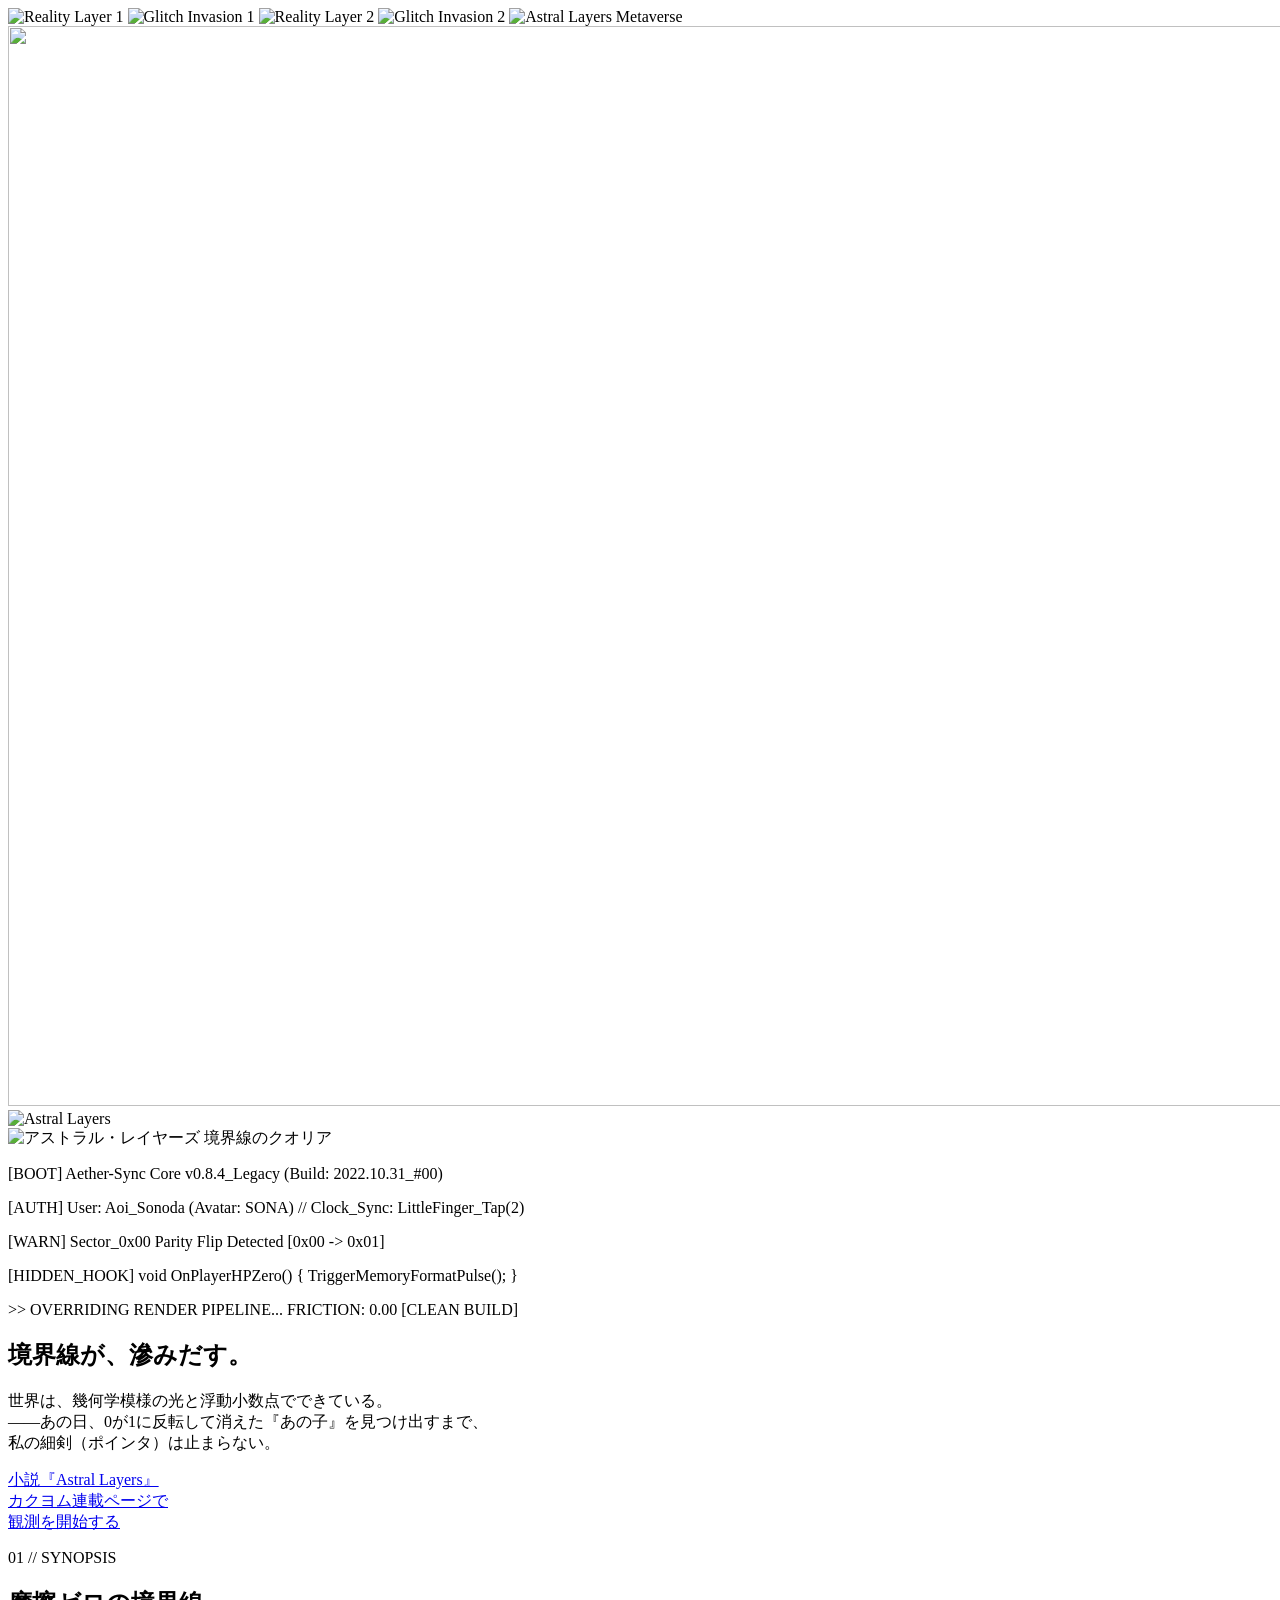
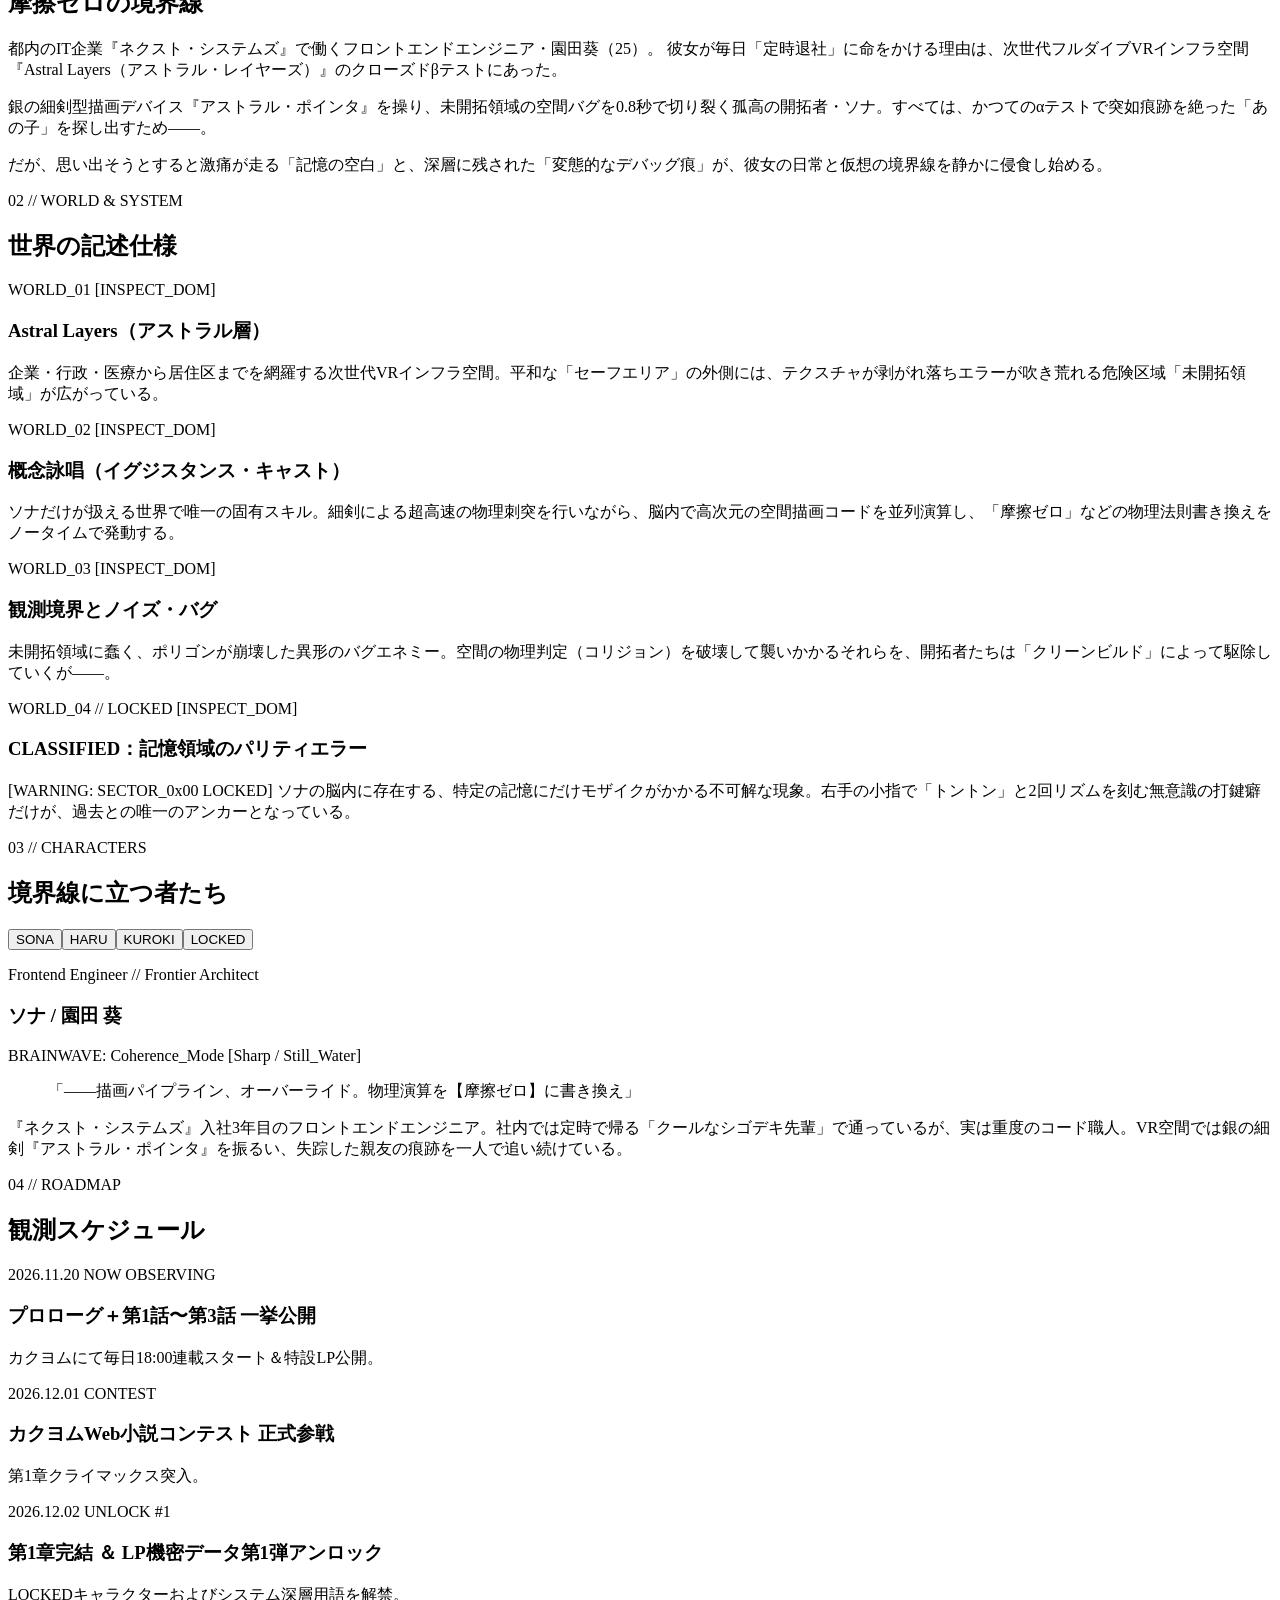
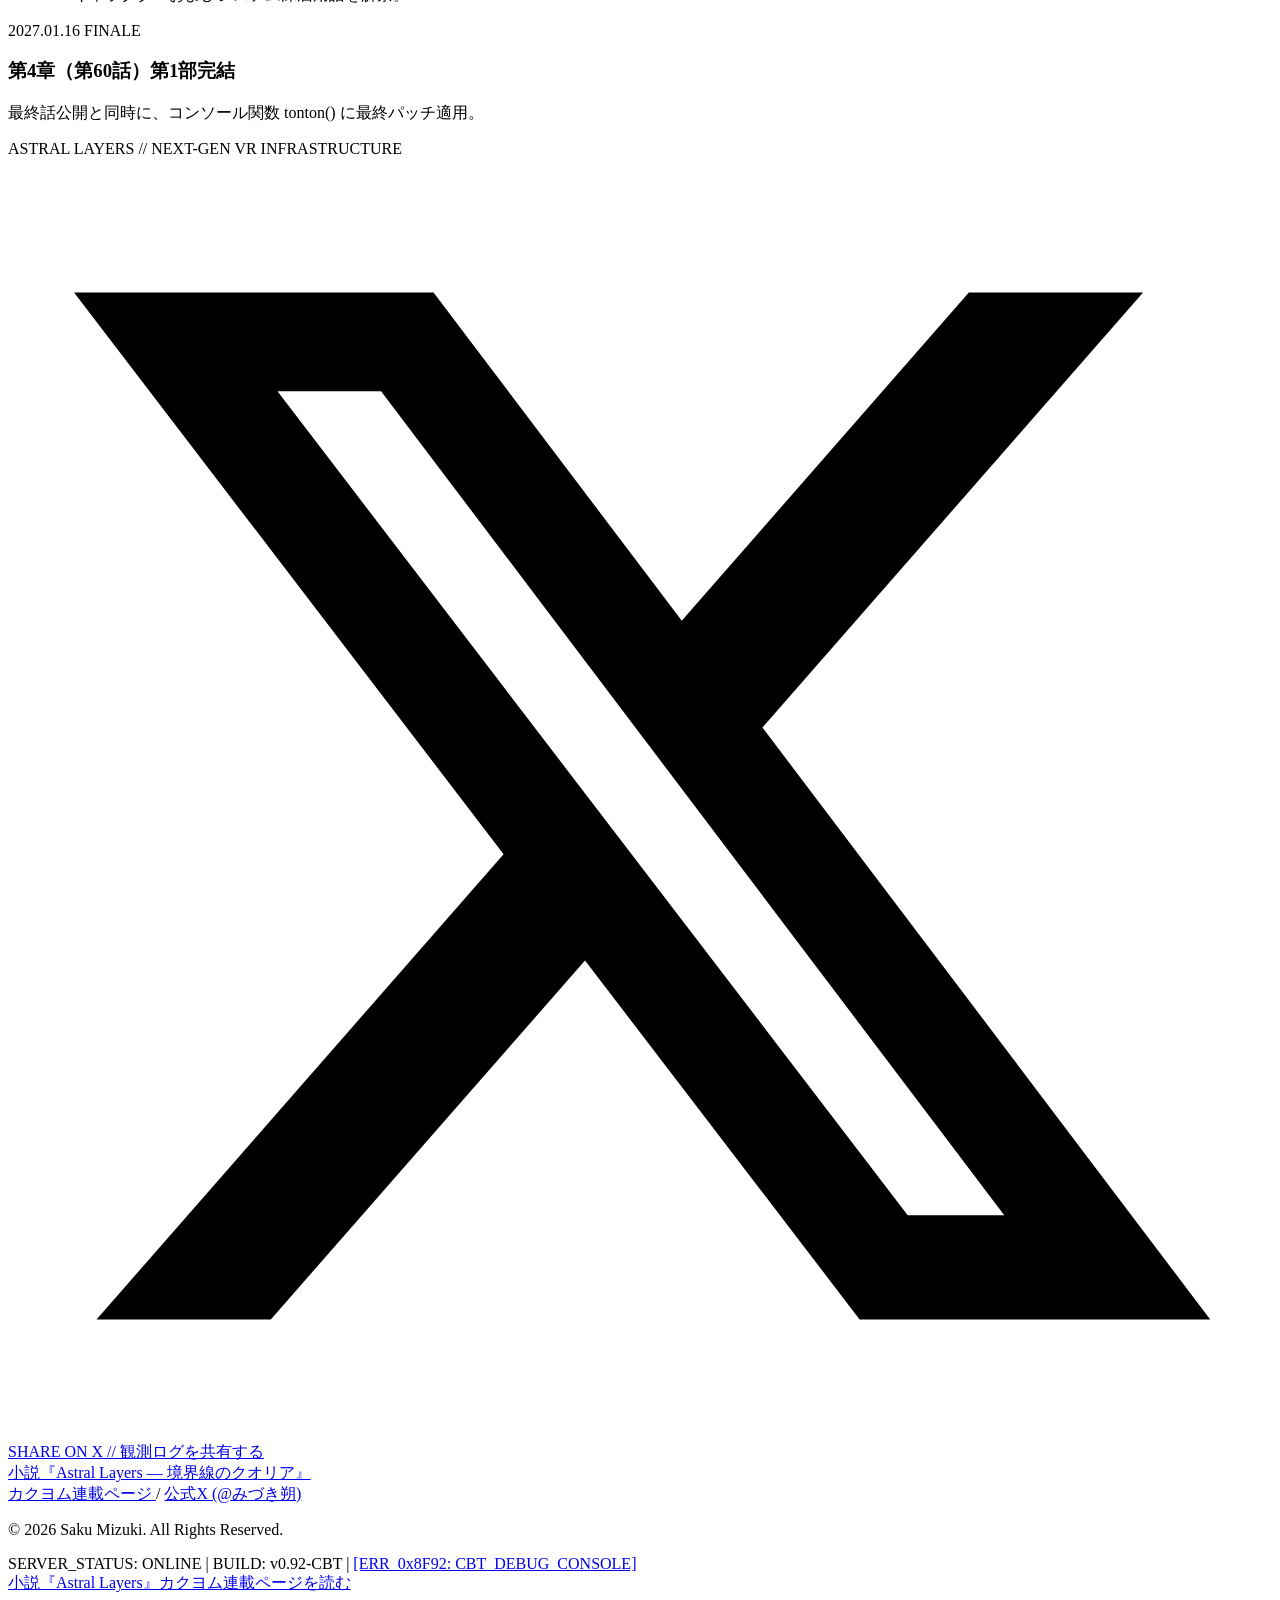
==== commit 0b4d3297: "Clean build deploy: Astral Layers LP" ====
--- a/index.html
+++ b/index.html
@@ -16,7 +16,7 @@
 《REQ: QRF_PINGBACK_FROM_PHYSICAL_ENTITY // SESSION_KEY: RAY_S_03XX [MASKED]》
 《ROOT_CLIENT: W.O.F. // Project_HEXAGON [⬡]》
 ====================================================================
---><meta charset="UTF-8"><meta name="viewport" content="width=device-width, initial-scale=1.0"><title>『Astral Layers（アストラル・レイヤーズ）』特設サイト | みづき 朔</title><meta name="description" content="世界は、幾何学模様の光と浮動小数点でできている。フルダイブ型次世代VRインフラ空間『Astral Layers（アストラル・レイヤーズ）』特設サイト。"><link rel="canonical" href="https://saku-mzk.github.io/al"><link rel="icon" type="image/svg+xml" href="/al/favicon.ico"><!-- Open Graph / Facebook / LINE / Discord --><meta property="og:type" content="website"><meta property="og:url" content="https://saku-mzk.github.io/al"><meta property="og:title" content="『Astral Layers（アストラル・レイヤーズ）』特設サイト | みづき 朔"><meta property="og:description" content="世界は、幾何学模様の光と浮動小数点でできている。フルダイブ型次世代VRインフラ空間『Astral Layers（アストラル・レイヤーズ）』特設サイト。"><meta property="og:image" content="https://saku-mzk.github.io/al/ogp.png"><meta property="og:site_name" content="『Astral Layers』特設サイト"><meta property="og:locale" content="ja_JP"><!-- X (Twitter) Card (大きい画像カード表示) --><meta name="twitter:card" content="summary_large_image"><meta name="twitter:title" content="『Astral Layers（アストラル・レイヤーズ）』特設サイト | みづき 朔"><meta name="twitter:description" content="世界は、幾何学模様の光と浮動小数点でできている。フルダイブ型次世代VRインフラ空間『Astral Layers（アストラル・レイヤーズ）』特設サイト。"><meta name="twitter:image" content="https://saku-mzk.github.io/al/ogp.png"><!-- Google Fonts --><link rel="preconnect" href="https://fonts.googleapis.com"><link rel="preconnect" href="https://fonts.gstatic.com" crossorigin><link href="https://fonts.googleapis.com/css2?family=Shippori+Mincho+B1:wght@600;700;800&family=Zen+Kaku+Gothic+New:wght@400;500;700&display=swap" rel="stylesheet"><!-- Google Analytics 4 (GA4) --><script async src="https://www.googletagmanager.com/gtag/js?id=G-NSH1WFFNCN"></script><script>(function(){const GA_MEASUREMENT_ID = "G-NSH1WFFNCN";
+--><meta charset="UTF-8"><meta name="viewport" content="width=device-width, initial-scale=1.0"><title>『Astral Layers（アストラル・レイヤーズ）』特設サイト | みづき 朔</title><meta name="description" content="世界は、幾何学模様の光と浮動小数点でできている。フルダイブ型次世代VRインフラ空間『Astral Layers（アストラル・レイヤーズ）』特設サイト。"><link rel="canonical" href="https://saku-mzk.github.io/al"><link rel="icon" type="image/svg+xml" href="/al/favicon.ico"><!-- Open Graph / Facebook / LINE / Discord --><meta property="og:type" content="website"><meta property="og:url" content="https://saku-mzk.github.io/al"><meta property="og:title" content="『Astral Layers（アストラル・レイヤーズ）』特設サイト | みづき 朔"><meta property="og:description" content="世界は、幾何学模様の光と浮動小数点でできている。フルダイブ型次世代VRインフラ空間『Astral Layers（アストラル・レイヤーズ）』特設サイト。"><meta property="og:image" content="https://saku-mzk.github.io/al/ogp.png"><meta property="og:site_name" content="『Astral Layers』特設サイト"><meta property="og:locale" content="ja_JP"><!-- X (Twitter) Card (大きい画像カード表示) --><meta name="twitter:card" content="summary_large_image"><meta name="twitter:title" content="『Astral Layers（アストラル・レイヤーズ）』特設サイト | みづき 朔"><meta name="twitter:description" content="世界は、幾何学模様の光と浮動小数点でできている。フルダイブ型次世代VRインフラ空間『Astral Layers（アストラル・レイヤーズ）』特設サイト。"><meta name="twitter:image" content="https://saku-mzk.github.io/al/ogp.png"><!-- Google Fonts --><link rel="preconnect" href="https://fonts.googleapis.com"><link rel="preconnect" href="https://fonts.gstatic.com" crossorigin><link href="https://fonts.googleapis.com/css2?family=Shippori+Mincho+B1:wght@600;700;800&family=Zen+Kaku+Gothic+New:wght@400;500;700&display=swap" rel="stylesheet"><script type="application/ld+json">{"@context":"https://schema.org","@type":"Book","name":"Astral Layers（アストラル・レイヤーズ）","alternateName":"Astral Layers — 境界線のクオリア","author":{"@type":"Person","name":"みづき 朔","alternateName":"Saku Mizuki","url":"https://saku-mzk.github.io/al/","sameAs":["https://x.com/mizuki_saku_obs","https://kakuyomu.jp/users/mizuki_saku_obs"]},"url":"https://saku-mzk.github.io/al/","sameAs":["https://kakuyomu.jp/works/11054822666680369132"],"inLanguage":"ja","genre":["Science Fiction","Cyberpunk","VRMMO","LitRPG"],"keywords":"Astral Layers, アストラル・レイヤーズ, みづき朔, カクヨム, SF小説, VRMMO, フロントエンドエンジニア, 量子力学, クオリア","description":"昼は定時退社命のフロントエンドエンジニア・園田葵（ソナ）が、夜は銀の細剣で次世代VR空間『Astral Layers』の空間バグを切り裂き、ビット反転して消えた親友レイの記憶と脳波マイニングの闇に挑む電脳エンジニアリングSF小説。","publisher":{"@type":"Organization","name":"カクヨム (Kakuyomu)","url":"https://kakuyomu.jp/"},"workExample":{"@type":"WebPage","name":"小説『Astral Layers（アストラル・レイヤーズ）』カクヨム連載ページ","url":"https://kakuyomu.jp/works/11054822666680369132"}}</script><!-- Google Analytics 4 (GA4) --><script async src="https://www.googletagmanager.com/gtag/js?id=G-NSH1WFFNCN"></script><script>(function(){const GA_MEASUREMENT_ID = "G-NSH1WFFNCN";
 
       window.dataLayer = window.dataLayer || [];
       function gtag() {
@@ -45,39 +45,7 @@
           );
         }
       }
-    </script><link rel="stylesheet" href="/al/_astro/index.BtyaP07_.css"></head> <body class="bg-[#010f1b] text-white font-sans"> <!-- パスワード保護オーバーレイ（画面全体を覆う一枚の幕） -->
-    <div id="lock-screen" style="position: fixed; inset: 0; z-index: 9999; display: flex; flex-direction: column; align-items: center; justify-content: center; font-family: sans-serif; background-color: #0f172a; color: #f8fafc; padding: 1rem;"> <div style="padding: 2rem; border-radius: 8px; background-color: #1e293b; box-shadow: 0 4px 6px -1px rgb(0 0 0 / 0.1); width: 100%; max-width: 360px;"> <h2 style="margin-bottom: 1rem; font-size: 1.25rem; text-align: center;">
-Protected Preview
-</h2> <div style="display: flex; flex-direction: column; gap: 1rem;"> <input type="password" id="password-input" placeholder="パスワードを入力" style="padding: 0.75rem; border-radius: 4px; border: 1px solid #475569; background-color: #0f172a; color: #fff; font-size: 1rem;"> <button type="button" id="login-btn" style="padding: 0.75rem; border-radius: 4px; border: none; background-color: #3b82f6; color: #fff; font-weight: bold; cursor: pointer;">
-アクセスする
-</button> <p id="error-msg" style="color: #ef4444; font-size: 0.875rem; text-align: center; margin: 0; display: none;">
-パスワードが違います
-</p> </div> </div> </div>
-
-    <script>(function(){const SITE_PASSWORD = "secret";
-
-      // 既に認証済みの場合は、即座にオーバーレイを非表示にする
-      if (sessionStorage.getItem('al_auth') === 'true') {
-        const lockScreen = document.getElementById('lock-screen');
-        if (lockScreen) lockScreen.style.display = 'none';
-      }
-
-      function handleLogin() {
-        const input = document.getElementById('password-input').value;
-        if (input === SITE_PASSWORD) {
-          sessionStorage.setItem('al_auth', 'true');
-          const lockScreen = document.getElementById('lock-screen');
-          if (lockScreen) lockScreen.style.display = 'none';
-        } else {
-          document.getElementById('error-msg').style.display = 'block';
-        }
-      }
-
-      document.getElementById('login-btn').addEventListener('click', handleLogin);
-      document.getElementById('password-input').addEventListener('keydown', (e) => {
-        if (e.key === 'Enter') handleLogin();
-      });
-    })();</script> <main> <!-- SEC-01: ファーストビュー --> <section id="sec-01" class="relative w-full mx-auto min-h-screen xl:min-h-0 md:aspect-video md:max-h-[1080px] flex items-center justify-center overflow-hidden bg-[#010f1b]"> <!-- 背景シーケンス画像レイヤー (hero_1 〜 hero_5) : FVのため eager + high priority --> <div class="absolute inset-0 z-0"> <img src="/al/_astro/hero_1.Bw4sJHl4_Z9g9VW.webp" id="hero-img-1" alt="Reality Layer 1" loading="eager" fetchpriority="high" class="absolute inset-0 w-full h-full object-cover" width="1920" height="1080" decoding="async"> <img src="/al/_astro/hero_2.C0k88v1n_1c63tS.webp" id="hero-img-2" alt="Glitch Invasion 1" loading="eager" fetchpriority="high" class="absolute inset-0 w-full h-full object-cover opacity-0" width="1920" height="1080" decoding="async"> <img src="/al/_astro/hero_3.BqhiEMG7_1UEcek.webp" id="hero-img-3" alt="Reality Layer 2" loading="eager" fetchpriority="high" class="absolute inset-0 w-full h-full object-cover opacity-0" width="1920" height="1080" decoding="async"> <img src="/al/_astro/hero_4.DH4eGSej_Z6qvc5.webp" id="hero-img-4" alt="Glitch Invasion 2" loading="eager" fetchpriority="high" class="absolute inset-0 w-full h-full object-cover opacity-0" width="1920" height="1080" decoding="async"> <img src="/al/_astro/hero_5.eTeZupJa_Z9mVpQ.webp" id="hero-img-5" alt="Astral Layers Metaverse" loading="eager" fetchpriority="high" class="absolute inset-0 w-full h-full object-cover opacity-0" width="1920" height="1080" decoding="async"> <!-- 横スライスグリッチ用オーバーレイ層 --> <img src="/al/_astro/hero_4.DH4eGSej_Z6qvc5.webp" id="hero-glitch-slice" alt="" aria-hidden="true" loading="eager" class="absolute inset-0 w-full h-full object-cover opacity-0 pointer-events-none mix-blend-screen" width="1920" height="1080" decoding="async"> <!-- 0.05秒のホワイトアウト／シアンフラッシュ用レイヤー --> <div id="hero-flash" class="absolute inset-0 z-10 pointer-events-none opacity-0"></div> <!-- 文字可読性のためのグラデーションシェード --> <div class="absolute inset-0 bg-gradient-to-t from-[#010f1b] via-[#010f1b]/45 to-transparent z-10"></div> </div> <!-- タイトル・ターミナルログ・キャッチコピー・CTAボタン --> <style>astro-island,astro-slot,astro-static-slot{display:contents}</style><script>(()=>{var e=async t=>{await(await t())()};(self.Astro||(self.Astro={})).load=e;window.dispatchEvent(new Event("astro:load"));})();;(()=>{var A=Object.defineProperty;var g=(i,o,a)=>o in i?A(i,o,{enumerable:!0,configurable:!0,writable:!0,value:a}):i[o]=a;var d=(i,o,a)=>g(i,typeof o!="symbol"?o+"":o,a);{let i={0:t=>m(t),1:t=>a(t),2:t=>new RegExp(t),3:t=>new Date(t),4:t=>new Map(a(t)),5:t=>new Set(a(t)),6:t=>BigInt(t),7:t=>new URL(t),8:t=>new Uint8Array(t),9:t=>new Uint16Array(t),10:t=>new Uint32Array(t),11:t=>1/0*t},o=t=>{let[l,e]=t;return l in i?i[l](e):void 0},a=t=>t.map(o),m=t=>typeof t!="object"||t===null?t:Object.fromEntries(Object.entries(t).map(([l,e])=>[l,o(e)]));class y extends HTMLElement{constructor(){super(...arguments);d(this,"Component");d(this,"hydrator");d(this,"hydrate",async()=>{var b;if(!this.hydrator||!this.isConnected)return;let e=(b=this.parentElement)==null?void 0:b.closest("astro-island[ssr]");if(e){e.addEventListener("astro:hydrate",this.hydrate,{once:!0});return}let c=this.querySelectorAll("astro-slot"),n={},h=this.querySelectorAll("template[data-astro-template]");for(let r of h){let s=r.closest(this.tagName);s!=null&&s.isSameNode(this)&&(n[r.getAttribute("data-astro-template")||"default"]=r.innerHTML,r.remove())}for(let r of c){let s=r.closest(this.tagName);s!=null&&s.isSameNode(this)&&(n[r.getAttribute("name")||"default"]=r.innerHTML)}let p;try{p=this.hasAttribute("props")?m(JSON.parse(this.getAttribute("props"))):{}}catch(r){let s=this.getAttribute("component-url")||"<unknown>",v=this.getAttribute("component-export");throw v&&(s+=` (export ${v})`),console.error(`[hydrate] Error parsing props for component ${s}`,this.getAttribute("props"),r),r}let u;await this.hydrator(this)(this.Component,p,n,{client:this.getAttribute("client")}),this.removeAttribute("ssr"),this.dispatchEvent(new CustomEvent("astro:hydrate"))});d(this,"unmount",()=>{this.isConnected||this.dispatchEvent(new CustomEvent("astro:unmount"))})}disconnectedCallback(){document.removeEventListener("astro:after-swap",this.unmount),document.addEventListener("astro:after-swap",this.unmount,{once:!0})}connectedCallback(){if(!this.hasAttribute("await-children")||document.readyState==="interactive"||document.readyState==="complete")this.childrenConnectedCallback();else{let e=()=>{document.removeEventListener("DOMContentLoaded",e),c.disconnect(),this.childrenConnectedCallback()},c=new MutationObserver(()=>{var n;((n=this.lastChild)==null?void 0:n.nodeType)===Node.COMMENT_NODE&&this.lastChild.nodeValue==="astro:end"&&(this.lastChild.remove(),e())});c.observe(this,{childList:!0}),document.addEventListener("DOMContentLoaded",e)}}async childrenConnectedCallback(){let e=this.getAttribute("before-hydration-url");e&&await import(e),this.start()}async start(){let e=JSON.parse(this.getAttribute("opts")),c=this.getAttribute("client");if(Astro[c]===void 0){window.addEventListener(`astro:${c}`,()=>this.start(),{once:!0});return}try{await Astro[c](async()=>{let n=this.getAttribute("renderer-url"),[h,{default:p}]=await Promise.all([import(this.getAttribute("component-url")),n?import(n):()=>()=>{}]),u=this.getAttribute("component-export")||"default";if(!u.includes("."))this.Component=h[u];else{this.Component=h;for(let f of u.split("."))this.Component=this.Component[f]}return this.hydrator=p,this.hydrate},e,this)}catch(n){console.error(`[astro-island] Error hydrating ${this.getAttribute("component-url")}`,n)}}attributeChangedCallback(){this.hydrate()}}d(y,"observedAttributes",["props"]),customElements.get("astro-island")||customElements.define("astro-island",y)}})();</script><astro-island uid="ZytjmV" prefix="r4" component-url="/al/_astro/HeroTerminal.l1k3PRjQ.js" component-export="default" renderer-url="/al/_astro/client.DrE9CFQR.js" props="{&quot;titleMainSrc&quot;:[0,&quot;/al/_astro/title_AstralLayers.CFxINCUt_Z1rFlp6.webp&quot;],&quot;titleSubSrc&quot;:[0,&quot;/al/_astro/title_sub.Bpif0n-9_1J6jK8.webp&quot;]}" ssr="" client="load" opts="{&quot;name&quot;:&quot;HeroTerminal&quot;,&quot;value&quot;:true}" await-children=""><div class="relative z-20 max-w-2xl lg:max-w-3xl xl:max-w-5xl w-full mx-auto text-center px-4"><div class="mb-12 md:mb-16 flex flex-col items-center"><div class="relative w-full max-w-[320px] sm:max-w-[460px] md:max-w-[1220px] aspect-[1220/154] flex items-center justify-center"><img src="/al/_astro/title_AstralLayers.CFxINCUt_Z1rFlp6.webp" alt="" aria-hidden="true" class="logo-layer-left opacity-0 absolute inset-0 w-full h-full object-contain pointer-events-none" style="clip-path:polygon(0 0, 45% 0, 35% 100%, 0 100%)"/><img src="/al/_astro/title_AstralLayers.CFxINCUt_Z1rFlp6.webp" alt="" aria-hidden="true" class="logo-layer-right opacity-0 absolute inset-0 w-full h-full object-contain pointer-events-none" style="clip-path:polygon(55% 0, 100% 0, 100% 100%, 65% 100%)"/><img src="/al/_astro/title_AstralLayers.CFxINCUt_Z1rFlp6.webp" alt="Astral Layers" class="logo-layer-center opacity-0 relative w-full h-full object-contain"/></div><img src="/al/_astro/title_sub.Bpif0n-9_1J6jK8.webp" alt="アストラル・レイヤーズ 境界線のクオリア" class="logo-sub opacity-0 mt-4 md:mt-5 xl:mt-8 h-6 md:h-8 w-auto object-contain"/></div><div class="relative min-h-[300px] mt-20 flex flex-col items-center justify-start"><div class="terminal-box w-full max-w-3xl font-mono text-xs md:text-sm text-astral-cyan bg-[#010f1b]/90 border border-[#00f0ff]/50 p-4 text-left space-y-1 hidden"><p class="terminal-line opacity-0 truncate">[BOOT] Aether-Sync Core v0.8.4_Legacy (Build: 2022.10.31_#00)</p><p class="terminal-line opacity-0 truncate">[AUTH] User: Aoi_Sonoda (Avatar: SONA) // Clock_Sync: LittleFinger_Tap(2)</p><p class="terminal-line opacity-0 truncate">[WARN] Sector_0x00 Parity Flip Detected [0x00 -&gt; 0x01]</p><p class="terminal-line opacity-0 truncate">[HIDDEN_HOOK] void OnPlayerHPZero() { TriggerMemoryFormatPulse(); }</p><p class="terminal-line opacity-0 truncate">&gt;&gt; OVERRIDING RENDER PIPELINE... FRICTION: 0.00 [CLEAN BUILD]</p></div><div class="w-full hidden"><div class="catch-copy-block opacity-0"><h1 class="font-serif text-3xl sm:text-4xl md:text-5xl font-semibold tracking-wider text-white mb-8 drop-shadow-[0_0_20px_rgba(0,240,255,0.4)]">境界線が、滲みだす。</h1><p class="font-sans text-sm sm:text-base md:text-lg text-white/90 max-w-4xl mx-auto leading-relaxed mb-16 drop-shadow">世界は、幾何学模様の光と浮動小数点でできている。<br/>——あの日、0が1に反転して消えた『あの子』を見つけ出すまで、<br class="hidden md:block xl:hidden"/>私の細剣（ポインタ）は止まらない。</p></div><div class="cta-button-block opacity-0 flex justify-center"><a href="https://kakuyomu.jp/" target="_blank" rel="noopener noreferrer" class="px-10 py-4 bg-astral-cyan text-[#010f1b] font-sans font-bold tracking-wider rounded-none border border-white/40 hover:bg-white transition-colors shadow-[0_0_25px_rgba(0,240,255,0.55)]">カクヨムで観測を開始する<br class="md:hidden"/>（本編を読む）</a></div></div></div></div><!--astro:end--></astro-island> </section> <div class="w-full max-w-[1920px] mx-auto overflow-x-hidden bg-gradient-to-b from-[#010f1b] via-[#0a1f45] to-[#010f1b]"> <!-- SEC-02: あらすじ --> <section id="sec-02" class="py-24 px-6 max-w-5xl mx-auto"> <script>(()=>{var l=(s,i,o)=>{let r=async()=>{await(await s())()},t=typeof i.value=="object"?i.value:void 0,c={rootMargin:t==null?void 0:t.rootMargin},n=new IntersectionObserver(e=>{for(let a of e)if(a.isIntersecting){n.disconnect(),r();break}},c);for(let e of o.children)n.observe(e)};(self.Astro||(self.Astro={})).visible=l;window.dispatchEvent(new Event("astro:visible"));})();</script><astro-island uid="1f4NYi" prefix="r2" component-url="/al/_astro/ScrollReveal.C7ZtQhf8.js" component-export="default" renderer-url="/al/_astro/client.DrE9CFQR.js" props="{}" ssr="" client="visible" opts="{&quot;name&quot;:&quot;ScrollReveal&quot;,&quot;value&quot;:true}" await-children=""><div class="opacity-0 "><astro-slot> <p class="font-mono text-xs text-astral-cyan tracking-widest mb-2">
+    </script><meta name="google-site-verification" content="2r-cZkISq72rctxII3L2lj3VusJykJaNt0-vAXLXqRQ"><link rel="stylesheet" href="/al/_astro/index.CYEC1CiY.css"></head> <body class="bg-[#010f1b] text-white font-sans">  <main> <!-- SEC-01: ファーストビュー --> <section id="sec-01" class="relative w-full mx-auto min-h-screen xl:min-h-0 md:aspect-video md:max-h-[1080px] flex items-center justify-center overflow-hidden bg-[#010f1b]"> <!-- 背景シーケンス画像レイヤー (hero_1 〜 hero_5) : FVのため eager + high priority --> <div class="absolute inset-0 z-0"> <img src="/al/_astro/hero_1.Bw4sJHl4_Z9g9VW.webp" id="hero-img-1" alt="Reality Layer 1" loading="eager" fetchpriority="high" class="absolute inset-0 w-full h-full object-cover" width="1920" height="1080" decoding="async"> <img src="/al/_astro/hero_2.C0k88v1n_1c63tS.webp" id="hero-img-2" alt="Glitch Invasion 1" loading="eager" fetchpriority="high" class="absolute inset-0 w-full h-full object-cover opacity-0" width="1920" height="1080" decoding="async"> <img src="/al/_astro/hero_3.BqhiEMG7_1UEcek.webp" id="hero-img-3" alt="Reality Layer 2" loading="eager" fetchpriority="high" class="absolute inset-0 w-full h-full object-cover opacity-0" width="1920" height="1080" decoding="async"> <img src="/al/_astro/hero_4.DH4eGSej_Z6qvc5.webp" id="hero-img-4" alt="Glitch Invasion 2" loading="eager" fetchpriority="high" class="absolute inset-0 w-full h-full object-cover opacity-0" width="1920" height="1080" decoding="async"> <img src="/al/_astro/hero_5.eTeZupJa_Z9mVpQ.webp" id="hero-img-5" alt="Astral Layers Metaverse" loading="eager" fetchpriority="high" class="absolute inset-0 w-full h-full object-cover opacity-0" width="1920" height="1080" decoding="async"> <!-- 横スライスグリッチ用オーバーレイ層 --> <img src="/al/_astro/hero_4.DH4eGSej_Z6qvc5.webp" id="hero-glitch-slice" alt="" aria-hidden="true" loading="eager" class="absolute inset-0 w-full h-full object-cover opacity-0 pointer-events-none mix-blend-screen" width="1920" height="1080" decoding="async"> <!-- 0.05秒のホワイトアウト／シアンフラッシュ用レイヤー --> <div id="hero-flash" class="absolute inset-0 z-10 pointer-events-none opacity-0"></div> <!-- 文字可読性のためのグラデーションシェード --> <div class="absolute inset-0 bg-gradient-to-t from-[#010f1b] via-[#010f1b]/45 to-transparent z-10"></div> </div> <!-- タイトル・ターミナルログ・キャッチコピー・CTAボタン --> <style>astro-island,astro-slot,astro-static-slot{display:contents}</style><script>(()=>{var e=async t=>{await(await t())()};(self.Astro||(self.Astro={})).load=e;window.dispatchEvent(new Event("astro:load"));})();;(()=>{var A=Object.defineProperty;var g=(i,o,a)=>o in i?A(i,o,{enumerable:!0,configurable:!0,writable:!0,value:a}):i[o]=a;var d=(i,o,a)=>g(i,typeof o!="symbol"?o+"":o,a);{let i={0:t=>m(t),1:t=>a(t),2:t=>new RegExp(t),3:t=>new Date(t),4:t=>new Map(a(t)),5:t=>new Set(a(t)),6:t=>BigInt(t),7:t=>new URL(t),8:t=>new Uint8Array(t),9:t=>new Uint16Array(t),10:t=>new Uint32Array(t),11:t=>1/0*t},o=t=>{let[l,e]=t;return l in i?i[l](e):void 0},a=t=>t.map(o),m=t=>typeof t!="object"||t===null?t:Object.fromEntries(Object.entries(t).map(([l,e])=>[l,o(e)]));class y extends HTMLElement{constructor(){super(...arguments);d(this,"Component");d(this,"hydrator");d(this,"hydrate",async()=>{var b;if(!this.hydrator||!this.isConnected)return;let e=(b=this.parentElement)==null?void 0:b.closest("astro-island[ssr]");if(e){e.addEventListener("astro:hydrate",this.hydrate,{once:!0});return}let c=this.querySelectorAll("astro-slot"),n={},h=this.querySelectorAll("template[data-astro-template]");for(let r of h){let s=r.closest(this.tagName);s!=null&&s.isSameNode(this)&&(n[r.getAttribute("data-astro-template")||"default"]=r.innerHTML,r.remove())}for(let r of c){let s=r.closest(this.tagName);s!=null&&s.isSameNode(this)&&(n[r.getAttribute("name")||"default"]=r.innerHTML)}let p;try{p=this.hasAttribute("props")?m(JSON.parse(this.getAttribute("props"))):{}}catch(r){let s=this.getAttribute("component-url")||"<unknown>",v=this.getAttribute("component-export");throw v&&(s+=` (export ${v})`),console.error(`[hydrate] Error parsing props for component ${s}`,this.getAttribute("props"),r),r}let u;await this.hydrator(this)(this.Component,p,n,{client:this.getAttribute("client")}),this.removeAttribute("ssr"),this.dispatchEvent(new CustomEvent("astro:hydrate"))});d(this,"unmount",()=>{this.isConnected||this.dispatchEvent(new CustomEvent("astro:unmount"))})}disconnectedCallback(){document.removeEventListener("astro:after-swap",this.unmount),document.addEventListener("astro:after-swap",this.unmount,{once:!0})}connectedCallback(){if(!this.hasAttribute("await-children")||document.readyState==="interactive"||document.readyState==="complete")this.childrenConnectedCallback();else{let e=()=>{document.removeEventListener("DOMContentLoaded",e),c.disconnect(),this.childrenConnectedCallback()},c=new MutationObserver(()=>{var n;((n=this.lastChild)==null?void 0:n.nodeType)===Node.COMMENT_NODE&&this.lastChild.nodeValue==="astro:end"&&(this.lastChild.remove(),e())});c.observe(this,{childList:!0}),document.addEventListener("DOMContentLoaded",e)}}async childrenConnectedCallback(){let e=this.getAttribute("before-hydration-url");e&&await import(e),this.start()}async start(){let e=JSON.parse(this.getAttribute("opts")),c=this.getAttribute("client");if(Astro[c]===void 0){window.addEventListener(`astro:${c}`,()=>this.start(),{once:!0});return}try{await Astro[c](async()=>{let n=this.getAttribute("renderer-url"),[h,{default:p}]=await Promise.all([import(this.getAttribute("component-url")),n?import(n):()=>()=>{}]),u=this.getAttribute("component-export")||"default";if(!u.includes("."))this.Component=h[u];else{this.Component=h;for(let f of u.split("."))this.Component=this.Component[f]}return this.hydrator=p,this.hydrate},e,this)}catch(n){console.error(`[astro-island] Error hydrating ${this.getAttribute("component-url")}`,n)}}attributeChangedCallback(){this.hydrate()}}d(y,"observedAttributes",["props"]),customElements.get("astro-island")||customElements.define("astro-island",y)}})();</script><astro-island uid="Ep5yX" prefix="r3" component-url="/al/_astro/HeroTerminal.CttIZtWw.js" component-export="default" renderer-url="/al/_astro/client.DrE9CFQR.js" props="{&quot;titleMainSrc&quot;:[0,&quot;/al/_astro/title_AstralLayers.CFxINCUt_Z1rFlp6.webp&quot;],&quot;titleSubSrc&quot;:[0,&quot;/al/_astro/title_sub.Bpif0n-9_1J6jK8.webp&quot;]}" ssr="" client="load" opts="{&quot;name&quot;:&quot;HeroTerminal&quot;,&quot;value&quot;:true}" await-children=""><div class="relative z-20 max-w-2xl lg:max-w-3xl xl:max-w-5xl w-full mx-auto text-center px-4"><div class="mb-12 md:mb-16 flex flex-col items-center"><div class="relative w-full max-w-[320px] sm:max-w-[460px] md:max-w-[1220px] aspect-[1220/154] flex items-center justify-center"><img src="/al/_astro/title_AstralLayers.CFxINCUt_Z1rFlp6.webp" alt="" aria-hidden="true" class="logo-layer-left opacity-0 absolute inset-0 w-full h-full object-contain pointer-events-none" style="clip-path:polygon(0 0, 45% 0, 35% 100%, 0 100%)"/><img src="/al/_astro/title_AstralLayers.CFxINCUt_Z1rFlp6.webp" alt="" aria-hidden="true" class="logo-layer-right opacity-0 absolute inset-0 w-full h-full object-contain pointer-events-none" style="clip-path:polygon(55% 0, 100% 0, 100% 100%, 65% 100%)"/><img src="/al/_astro/title_AstralLayers.CFxINCUt_Z1rFlp6.webp" alt="Astral Layers" class="logo-layer-center opacity-0 relative w-full h-full object-contain"/></div><img src="/al/_astro/title_sub.Bpif0n-9_1J6jK8.webp" alt="アストラル・レイヤーズ 境界線のクオリア" class="logo-sub opacity-0 mt-4 md:mt-5 xl:mt-8 h-6 md:h-8 w-auto object-contain"/></div><div class="relative min-h-[300px] mt-20 flex flex-col items-center justify-start"><div class="terminal-box w-full max-w-3xl font-mono text-xs md:text-sm text-astral-cyan bg-[#010f1b]/90 border border-[#00f0ff]/50 p-4 text-left space-y-1 hidden"><p class="terminal-line opacity-0 truncate">[BOOT] Aether-Sync Core v0.8.4_Legacy (Build: 2022.10.31_#00)</p><p class="terminal-line opacity-0 truncate">[AUTH] User: Aoi_Sonoda (Avatar: SONA) // Clock_Sync: LittleFinger_Tap(2)</p><p class="terminal-line opacity-0 truncate">[WARN] Sector_0x00 Parity Flip Detected [0x00 -&gt; 0x01]</p><p class="terminal-line opacity-0 truncate">[HIDDEN_HOOK] void OnPlayerHPZero() { TriggerMemoryFormatPulse(); }</p><p class="terminal-line opacity-0 truncate">&gt;&gt; OVERRIDING RENDER PIPELINE... FRICTION: 0.00 [CLEAN BUILD]</p></div><div class="w-full hidden"><div class="catch-copy-block opacity-0"><h1 class="font-serif text-3xl sm:text-4xl md:text-5xl font-semibold tracking-wider text-white mb-8 drop-shadow-[0_0_20px_rgba(0,240,255,0.4)]">境界線が、滲みだす。</h1><p class="font-sans text-sm sm:text-base md:text-lg text-white/90 max-w-4xl mx-auto leading-relaxed mb-16 drop-shadow">世界は、幾何学模様の光と浮動小数点でできている。<br/>——あの日、0が1に反転して消えた『あの子』を見つけ出すまで、<br class="hidden md:block xl:hidden"/>私の細剣（ポインタ）は止まらない。</p></div><div class="cta-button-block opacity-0 flex justify-center"><a href="https://kakuyomu.jp/works/11054822666680369132" target="_blank" rel="noopener noreferrer" aria-label="小説『Astral Layers（アストラル・レイヤーズ）』カクヨム連載ページを観測する" class="px-10 py-4 bg-astral-cyan text-[#010f1b] font-sans font-bold tracking-wider rounded-none border border-white/40 hover:bg-white transition-colors shadow-[0_0_25px_rgba(0,240,255,0.55)]">小説『Astral Layers』<br class="md:hidden"/>カクヨム連載ページで<br class="md:hidden"/>観測を開始する</a></div></div></div></div><!--astro:end--></astro-island> </section> <div class="w-full max-w-[1920px] mx-auto overflow-x-hidden bg-gradient-to-b from-[#010f1b] via-[#0a1f45] to-[#010f1b]"> <!-- SEC-02: あらすじ --> <section id="sec-02" class="py-24 px-6 max-w-5xl mx-auto"> <script>(()=>{var l=(s,i,o)=>{let r=async()=>{await(await s())()},t=typeof i.value=="object"?i.value:void 0,c={rootMargin:t==null?void 0:t.rootMargin},n=new IntersectionObserver(e=>{for(let a of e)if(a.isIntersecting){n.disconnect(),r();break}},c);for(let e of o.children)n.observe(e)};(self.Astro||(self.Astro={})).visible=l;window.dispatchEvent(new Event("astro:visible"));})();</script><astro-island uid="1f4NYi" prefix="r2" component-url="/al/_astro/ScrollReveal.C7ZtQhf8.js" component-export="default" renderer-url="/al/_astro/client.DrE9CFQR.js" props="{}" ssr="" client="visible" opts="{&quot;name&quot;:&quot;ScrollReveal&quot;,&quot;value&quot;:true}" await-children=""><div class="opacity-0 "><astro-slot> <p class="font-mono text-xs text-astral-cyan tracking-widest mb-2">
 01 // SYNOPSIS
 </p> <h2 class="font-serif text-2xl md:text-3xl font-bold text-white mb-8">
 摩擦ゼロの境界線
@@ -89,7 +57,7 @@
 銀の細剣型描画デバイス『アストラル・ポインタ』を操り、未開拓領域の空間バグを0.8秒で切り裂く孤高の開拓者・ソナ。すべては、かつてのαテストで突如痕跡を絶った「あの子」を探し出すため——。
 </p> <p>
 だが、思い出そうとすると激痛が走る「記憶の空白」と、深層に残された「変態的なデバッグ痕」が、彼女の日常と仮想の境界線を静かに侵食し始める。
-</p> </div> </div> </astro-slot></div><!--astro:end--></astro-island> </section> <!-- SEC-03: 世界観・用語 (max-w-5xl) --> <section id="sec-03" class="py-20 px-6 max-w-5xl mx-auto border-t border-[#234480]/60"> <astro-island uid="ZswBAe" prefix="r3" component-url="/al/_astro/ScrollReveal.C7ZtQhf8.js" component-export="default" renderer-url="/al/_astro/client.DrE9CFQR.js" props="{}" ssr="" client="visible" opts="{&quot;name&quot;:&quot;ScrollReveal&quot;,&quot;value&quot;:true}" await-children=""><div class="opacity-0 "><astro-slot> <p class="font-mono text-xs text-astral-cyan tracking-widest mb-2">
+</p> </div> </div> </astro-slot></div><!--astro:end--></astro-island> </section> <!-- SEC-03: 世界観・用語 (max-w-5xl) --> <section id="sec-03" class="py-20 px-6 max-w-5xl mx-auto border-t border-[#234480]/60"> <astro-island uid="ZswBAe" prefix="r4" component-url="/al/_astro/ScrollReveal.C7ZtQhf8.js" component-export="default" renderer-url="/al/_astro/client.DrE9CFQR.js" props="{}" ssr="" client="visible" opts="{&quot;name&quot;:&quot;ScrollReveal&quot;,&quot;value&quot;:true}" await-children=""><div class="opacity-0 "><astro-slot> <p class="font-mono text-xs text-astral-cyan tracking-widest mb-2">
 02 // WORLD & SYSTEM
 </p> <h2 class="font-serif text-2xl md:text-3xl font-bold text-white mb-8">
 世界の記述仕様
@@ -101,16 +69,18 @@
 04 // ROADMAP
 </p> <h2 class="font-serif text-2xl md:text-3xl font-bold text-white mb-8">
 観測スケジュール
-</h2> <div class="relative border-l border-[#00f0ff]/40 ml-4 md:ml-8 pl-6 space-y-8"> <div class="relative bg-[#010f1b]/70 border border-[#234480] p-5 rounded-none"> <span class="absolute -left-[31px] top-6 w-3.5 h-3.5 rounded-none border-2 bg-astral-cyan border-white animate-ping"></span> <span class="absolute -left-[31px] top-6 w-3.5 h-3.5 rounded-none bg-astral-cyan"></span> <div class="flex flex-wrap items-center gap-3 mb-2"> <span class="font-mono text-sm font-bold text-astral-cyan">2026.11.20</span> <span class="font-mono text-[10px] px-2 py-0.5 rounded-none bg-astral-cyan text-[#010f1b] font-bold"> NOW OBSERVING </span> </div> <h3 class="font-serif text-base md:text-lg font-bold text-white">プロローグ＋第1話〜第3話 一挙公開</h3> <p class="font-sans text-xs md:text-sm text-white/80 mt-1">カクヨムにて毎日18:00連載スタート＆特設LP公開。</p> </div><div class="relative bg-[#010f1b]/70 border border-[#234480] p-5 rounded-none"> <span class="absolute -left-[31px] top-6 w-3.5 h-3.5 rounded-none border-2 bg-[#010f1b] border-astral-cyan"></span>  <div class="flex flex-wrap items-center gap-3 mb-2"> <span class="font-mono text-sm font-bold text-astral-cyan">2026.12.01</span> <span class="font-mono text-[10px] px-2 py-0.5 rounded-none bg-[#234480] text-white"> CONTEST </span> </div> <h3 class="font-serif text-base md:text-lg font-bold text-white">カクヨムWeb小説コンテスト 正式参戦</h3> <p class="font-sans text-xs md:text-sm text-white/80 mt-1">第1章クライマックス突入。</p> </div><div class="relative bg-[#010f1b]/70 border border-[#234480] p-5 rounded-none"> <span class="absolute -left-[31px] top-6 w-3.5 h-3.5 rounded-none border-2 bg-[#010f1b] border-astral-cyan"></span>  <div class="flex flex-wrap items-center gap-3 mb-2"> <span class="font-mono text-sm font-bold text-astral-cyan">2026.12.02</span> <span class="font-mono text-[10px] px-2 py-0.5 rounded-none bg-[#234480] text-white"> UNLOCK #1 </span> </div> <h3 class="font-serif text-base md:text-lg font-bold text-white">第1章完結 ＆ LP機密データ第1弾アンロック</h3> <p class="font-sans text-xs md:text-sm text-white/80 mt-1">LOCKEDキャラクターおよびシステム深層用語を解禁。</p> </div><div class="relative bg-[#010f1b]/70 border border-[#234480] p-5 rounded-none"> <span class="absolute -left-[31px] top-6 w-3.5 h-3.5 rounded-none border-2 bg-[#010f1b] border-astral-cyan"></span>  <div class="flex flex-wrap items-center gap-3 mb-2"> <span class="font-mono text-sm font-bold text-astral-cyan">2027.01.16</span> <span class="font-mono text-[10px] px-2 py-0.5 rounded-none bg-[#234480] text-white"> FINALE </span> </div> <h3 class="font-serif text-base md:text-lg font-bold text-white">第4章（第60話）第1部完結</h3> <p class="font-sans text-xs md:text-sm text-white/80 mt-1">最終話公開と同時に、コンソール関数 tonton() に最終パッチ適用。</p> </div> </div> </astro-slot></div><!--astro:end--></astro-island> </section> </div> <!-- SEC-06: フッター --> <footer class="max-w-[1920px] mx-auto border-t border-[#234480] bg-[#010f1b] py-12 px-6 text-center relative pb-24 md:pb-12"> <div class="max-w-5xl mx-auto space-y-6"> <p class="font-mono text-xs tracking-widest text-astral-cyan">
+</h2> <div class="relative border-l border-[#00f0ff]/40 ml-4 md:ml-8 pl-6 space-y-8"> <div class="relative bg-[#010f1b]/70 border border-[#234480] p-5 rounded-none"> <span class="absolute -left-[31px] top-6 w-3.5 h-3.5 rounded-none border-2 bg-astral-cyan border-white animate-ping"></span> <span class="absolute -left-[31px] top-6 w-3.5 h-3.5 rounded-none bg-astral-cyan"></span> <div class="flex flex-wrap items-center gap-3 mb-2"> <span class="font-mono text-sm font-bold text-astral-cyan">2026.11.20</span> <span class="font-mono text-[10px] px-2 py-0.5 rounded-none bg-astral-cyan text-[#010f1b] font-bold"> NOW OBSERVING </span> </div> <h3 class="font-serif text-base md:text-lg font-bold text-white">プロローグ＋第1話〜第3話 一挙公開</h3> <p class="font-sans text-xs md:text-sm text-white/80 mt-1">カクヨムにて毎日18:00連載スタート＆特設LP公開。</p> </div><div class="relative bg-[#010f1b]/70 border border-[#234480] p-5 rounded-none"> <span class="absolute -left-[31px] top-6 w-3.5 h-3.5 rounded-none border-2 bg-[#010f1b] border-astral-cyan"></span>  <div class="flex flex-wrap items-center gap-3 mb-2"> <span class="font-mono text-sm font-bold text-astral-cyan">2026.12.01</span> <span class="font-mono text-[10px] px-2 py-0.5 rounded-none bg-[#234480] text-white"> CONTEST </span> </div> <h3 class="font-serif text-base md:text-lg font-bold text-white">カクヨムWeb小説コンテスト 正式参戦</h3> <p class="font-sans text-xs md:text-sm text-white/80 mt-1">第1章クライマックス突入。</p> </div><div class="relative bg-[#010f1b]/70 border border-[#234480] p-5 rounded-none"> <span class="absolute -left-[31px] top-6 w-3.5 h-3.5 rounded-none border-2 bg-[#010f1b] border-astral-cyan"></span>  <div class="flex flex-wrap items-center gap-3 mb-2"> <span class="font-mono text-sm font-bold text-astral-cyan">2026.12.02</span> <span class="font-mono text-[10px] px-2 py-0.5 rounded-none bg-[#234480] text-white"> UNLOCK #1 </span> </div> <h3 class="font-serif text-base md:text-lg font-bold text-white">第1章完結 ＆ LP機密データ第1弾アンロック</h3> <p class="font-sans text-xs md:text-sm text-white/80 mt-1">LOCKEDキャラクターおよびシステム深層用語を解禁。</p> </div><div class="relative bg-[#010f1b]/70 border border-[#234480] p-5 rounded-none"> <span class="absolute -left-[31px] top-6 w-3.5 h-3.5 rounded-none border-2 bg-[#010f1b] border-astral-cyan"></span>  <div class="flex flex-wrap items-center gap-3 mb-2"> <span class="font-mono text-sm font-bold text-astral-cyan">2027.01.16</span> <span class="font-mono text-[10px] px-2 py-0.5 rounded-none bg-[#234480] text-white"> FINALE </span> </div> <h3 class="font-serif text-base md:text-lg font-bold text-white">第4章（第60話）第1部完結</h3> <p class="font-sans text-xs md:text-sm text-white/80 mt-1">最終話公開と同時に、コンソール関数 tonton() に最終パッチ適用。</p> </div> </div> </astro-slot></div><!--astro:end--></astro-island> </section> </div> <!-- SEC-06: フッター --> <footer class="border-t border-[#234480] bg-[#010f1b] py-12 px-6 text-center relative pb-28 md:pb-14"> <div class="max-w-5xl mx-auto space-y-6"> <p class="font-mono text-xs tracking-widest text-astral-cyan">
 ASTRAL LAYERS // NEXT-GEN VR INFRASTRUCTURE
-</p> <div class="flex justify-center gap-6 text-sm font-sans"> <a href="https://kakuyomu.jp/" target="_blank" rel="noopener noreferrer" class="hover:text-astral-cyan transition-colors">
-カクヨム作品ページ
-</a> <span class="text-[#234480]">/</span> <a href="https://x.com/" target="_blank" rel="noopener noreferrer" class="hover:text-astral-cyan transition-colors">
+</p> <!-- X（Twitter）で観測ログをシェアするボタン --> <div class="pt-2"> <a href="https://twitter.com/intent/tweet?text=%E2%80%94%E2%80%94%E4%B8%96%E7%95%8C%E3%81%AF%E3%80%81%E5%B9%BE%E4%BD%95%E5%AD%A6%E6%A8%A1%E6%A7%98%E3%81%AE%E5%85%89%E3%81%A8%E6%B5%AE%E5%8B%95%E5%B0%8F%E6%95%B0%E7%82%B9%E3%81%A7%E3%81%A7%E3%81%8D%E3%81%A6%E3%81%84%E3%82%8B%E3%80%82%0A%E9%9B%BB%E8%84%B3%E3%82%A8%E3%83%B3%E3%82%B8%E3%83%8B%E3%82%A2%E3%83%AA%E3%83%B3%E3%82%B0SF%E3%80%8EAstral%20Layers%EF%BC%88%E3%82%A2%E3%82%B9%E3%83%88%E3%83%A9%E3%83%AB%E3%83%BB%E3%83%AC%E3%82%A4%E3%83%A4%E3%83%BC%E3%82%BA%EF%BC%89%E3%80%8F%E7%89%B9%E8%A8%AD%E3%82%B5%E3%82%A4%E3%83%88%E3%82%92%E8%A6%B3%E6%B8%AC%E4%B8%AD%E3%80%82%0A&url=https%3A%2F%2Fsaku-mzk.github.io%2Fal%2F&hashtags=AstralLayers%2C%E3%82%AB%E3%82%AF%E3%83%A8%E3%83%A0%2C%E3%81%BF%E3%81%A5%E3%81%8D%E6%9C%94" target="_blank" rel="noopener noreferrer" class="inline-flex items-center gap-2.5 px-6 py-2.5 bg-[#010f1b] border border-astral-cyan text-astral-cyan hover:bg-astral-cyan hover:text-[#010f1b] font-mono text-xs font-bold tracking-wider transition-all duration-200 rounded-none shadow-[0_0_15px_rgba(0,240,255,0.2)]"> <svg class="w-3.5 h-3.5 fill-current" viewBox="0 0 24 24" aria-hidden="true"> <path d="M18.244 2.25h3.308l-7.227 8.26 8.502 11.24H16.17l-5.214-6.817L4.99 21.75H1.68l7.73-8.835L1.254 2.25H8.08l4.713 6.231zm-1.161 17.52h1.833L7.084 4.126H5.117z"></path> </svg> <span>SHARE ON X // 観測ログを共有する</span> </a> </div> <div class="flex flex-col md:flex-row items-center justify-center gap-3 md:gap-6 text-sm font-sans pt-2"> <a href="https://kakuyomu.jp/works/11054822666680369132" target="_blank" rel="noopener noreferrer" class="hover:text-astral-cyan transition-colors">
+小説『Astral Layers — 境界線のクオリア』
+<br class="md:hidden">
+カクヨム連載ページ
+</a> <span class="hidden md:inline text-[#234480]">/</span> <a href="https://x.com/mizuki_saku_obs" target="_blank" rel="noopener noreferrer" class="hover:text-astral-cyan transition-colors">
 公式X (@みづき朔)
 </a> </div> <p class="text-xs text-white/60">
 &copy; 2026 Saku Mizuki. All Rights Reserved.
-</p> <div class="pt-4 font-mono text-[11px] text-white/40 flex flex-wrap justify-center items-center gap-2"> <span>SERVER_STATUS: ONLINE</span> <span>|</span> <span>BUILD: v0.92-CBT</span> <span>|</span> <a href="/al/cbt-portal/" class="text-white/40 hover:text-astral-danger hover:underline transition-colors duration-200 cursor-pointer" title="Auth_Required: First_Generation_Tester_Only">
+</p> <!-- （CBTポータル）リンク --> <div class="pt-4 font-mono text-[11px] text-white/40 flex flex-wrap justify-center items-center gap-2"> <span>SERVER_STATUS: ONLINE</span> <span>|</span> <span>BUILD: v0.92-CBT</span> <span>|</span> <a href="/al/cbt-portal/" class="text-white/40 hover:text-astral-danger hover:underline transition-colors duration-200 cursor-pointer" title="Auth_Required: First_Generation_Tester_Only">
 [ERR_0x8F92: CBT_DEBUG_CONSOLE]
-</a> </div> </div> <!-- スマホ用固定Bottom CTAバー（角丸なし） --> <div class="fixed bottom-0 left-0 right-0 z-50 bg-[#010f1b]/95 backdrop-blur-md border-t border-[#234480] p-3 md:hidden"> <a href="https://kakuyomu.jp/" target="_blank" rel="noopener noreferrer" class="block w-full py-3 bg-astral-cyan text-[#010f1b] font-sans font-bold text-center text-sm rounded-none shadow-[0_0_15px_rgba(0,240,255,0.4)]">
-カクヨムで本編を読む（毎日18時更新）
+</a> </div> </div> <!-- スマホ用固定Bottom CTAバー --> <div class="fixed bottom-0 left-0 right-0 z-50 bg-[#010f1b]/95 backdrop-blur-md border-t border-[#234480] p-3 md:hidden"> <a href="https://kakuyomu.jp/works/11054822666680369132" target="_blank" rel="noopener noreferrer" class="block w-full py-3 bg-astral-cyan text-[#010f1b] font-sans font-bold text-center text-sm rounded-none shadow-[0_0_15px_rgba(0,240,255,0.4)]">
+小説『Astral Layers』カクヨム連載ページを読む
 </a> </div> </footer> </main>  <script>(()=>{var l=(o,t)=>{let i=async()=>{await(await o())()},e=typeof t.value=="object"?t.value:void 0,s={timeout:e==null?void 0:e.timeout};"requestIdleCallback"in window?window.requestIdleCallback(i,s):setTimeout(i,s.timeout||200)};(self.Astro||(self.Astro={})).idle=l;window.dispatchEvent(new Event("astro:idle"));})();</script><astro-island uid="Z2hQOSm" prefix="r1" component-url="/al/_astro/ConsoleEasterEgg.7Vb1NNsf.js" component-export="default" renderer-url="/al/_astro/client.DrE9CFQR.js" props="{}" ssr="" client="idle" opts="{&quot;name&quot;:&quot;ConsoleEasterEgg&quot;,&quot;value&quot;:true}"></astro-island> </body></html>
